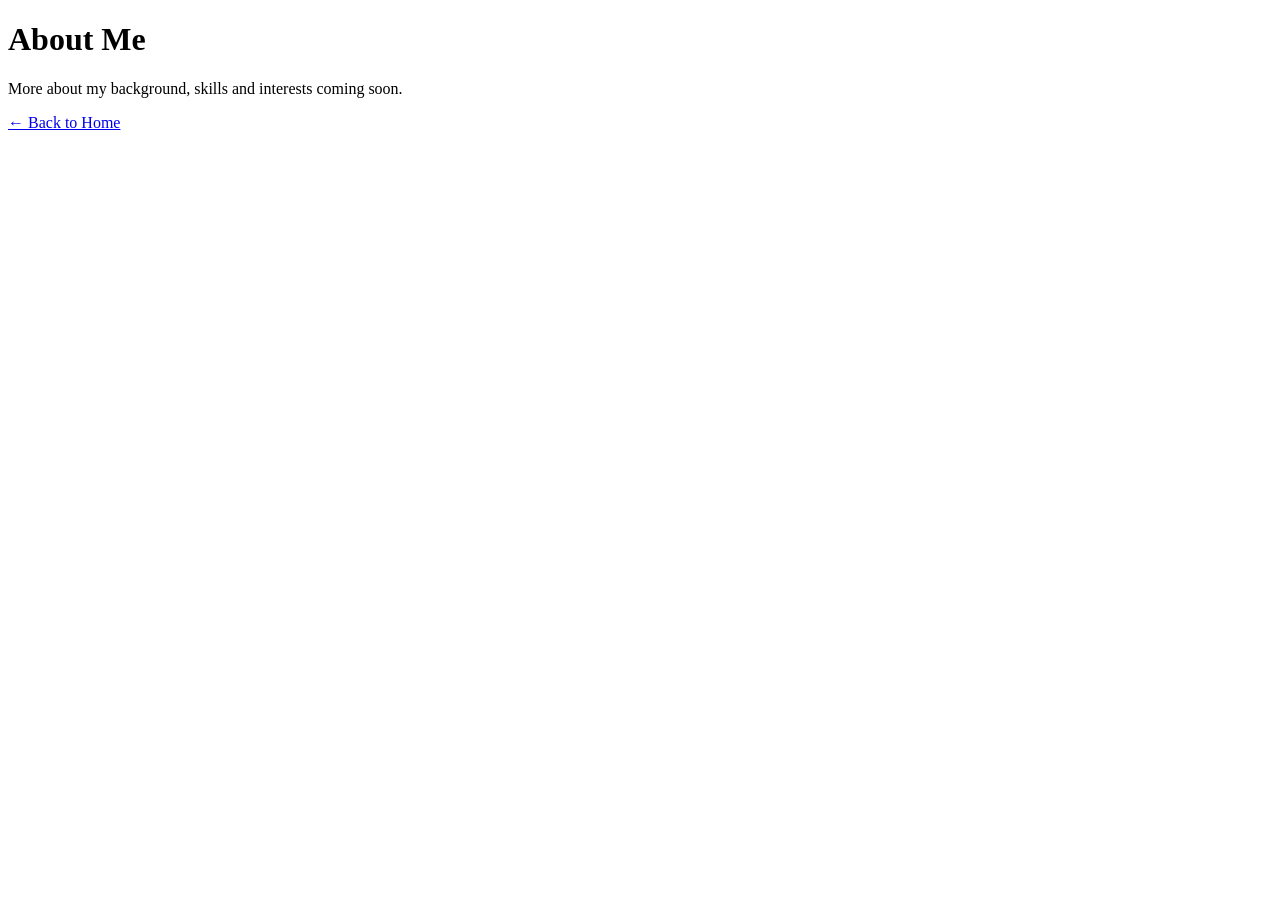
==== about.html @ 4d81400d "Create about.html with initial content Add basic structure and content for the About Me page." ====
<!DOCTYPE html>
<html lang="en">
<head>
  <meta charset="UTF-8">
  <meta name="viewport" content="width=device-width, initial-scale=1.0">
  <title>About Me | Matthew Duke</title>
</head>
<body>

  <h1>About Me</h1>
  <p>More about my background, skills and interests coming soon.</p>

  <a href="index.html">← Back to Home</a>

</body>
</html>
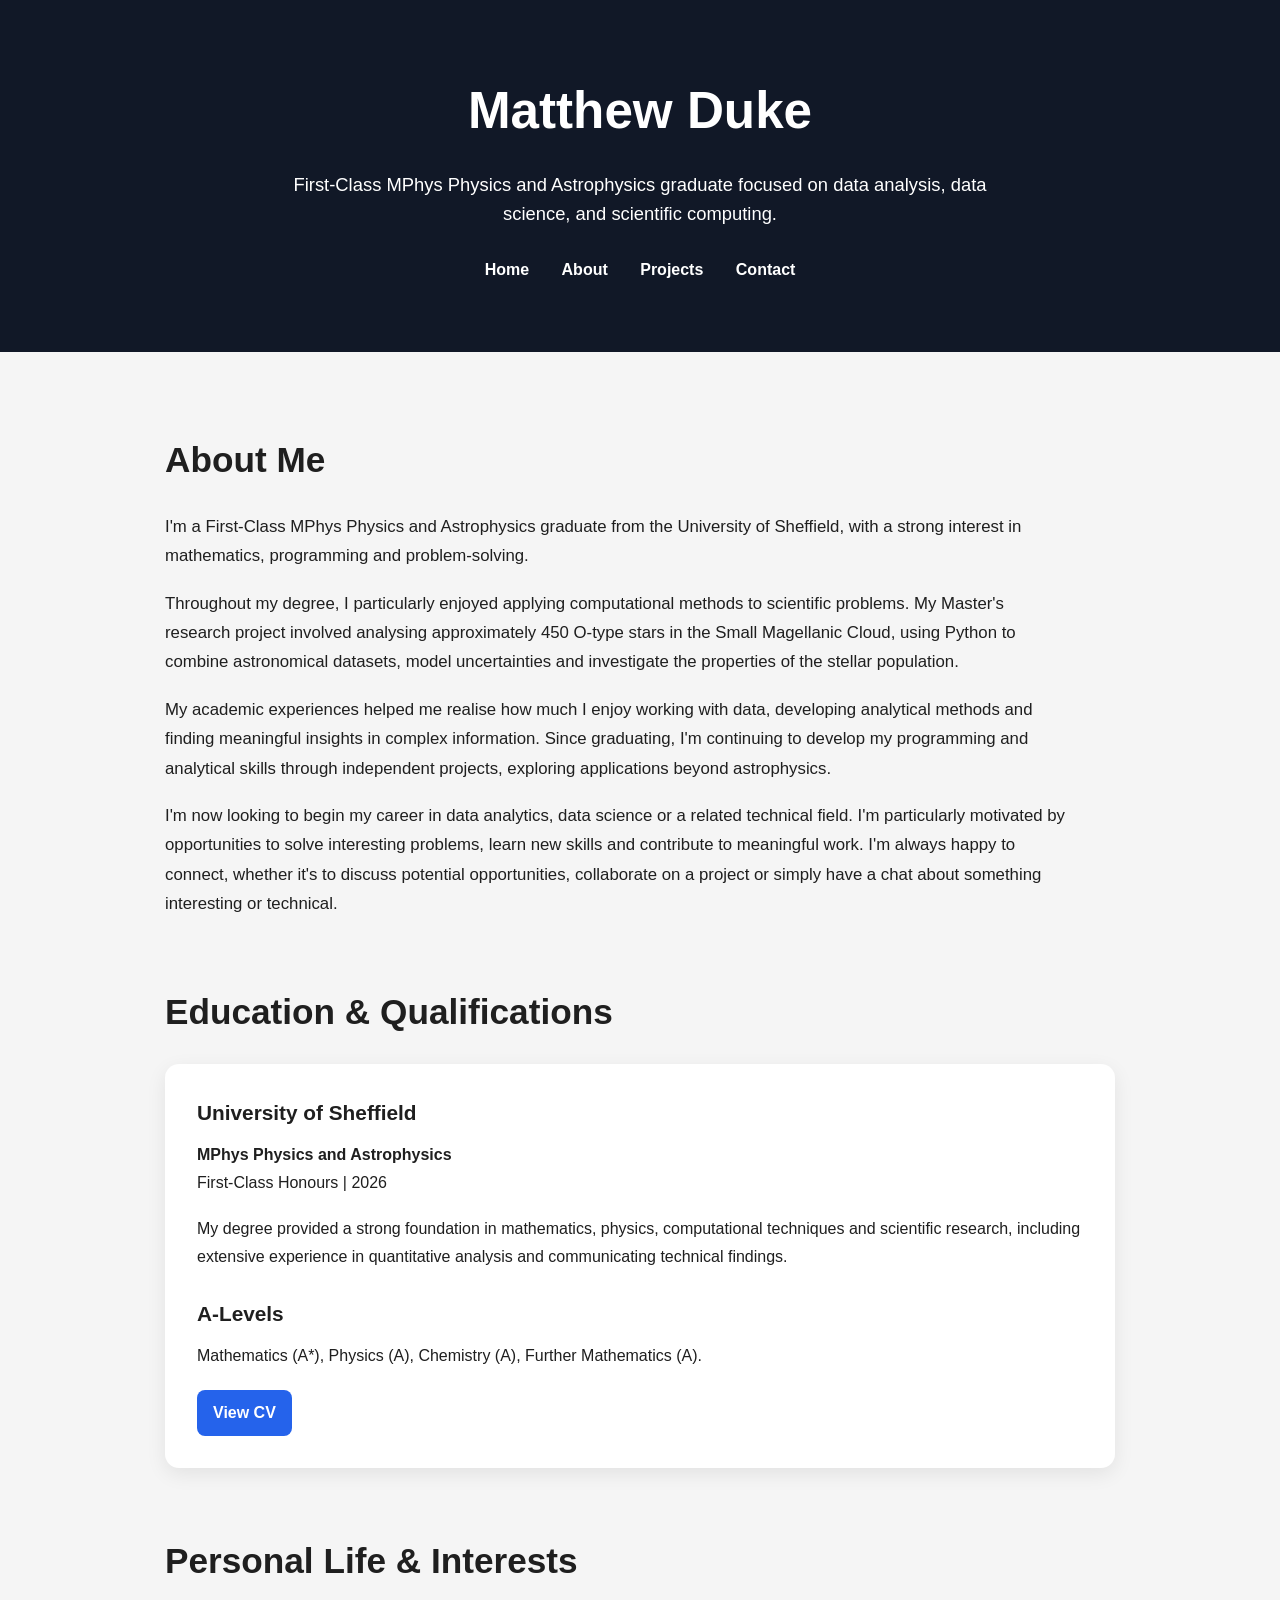
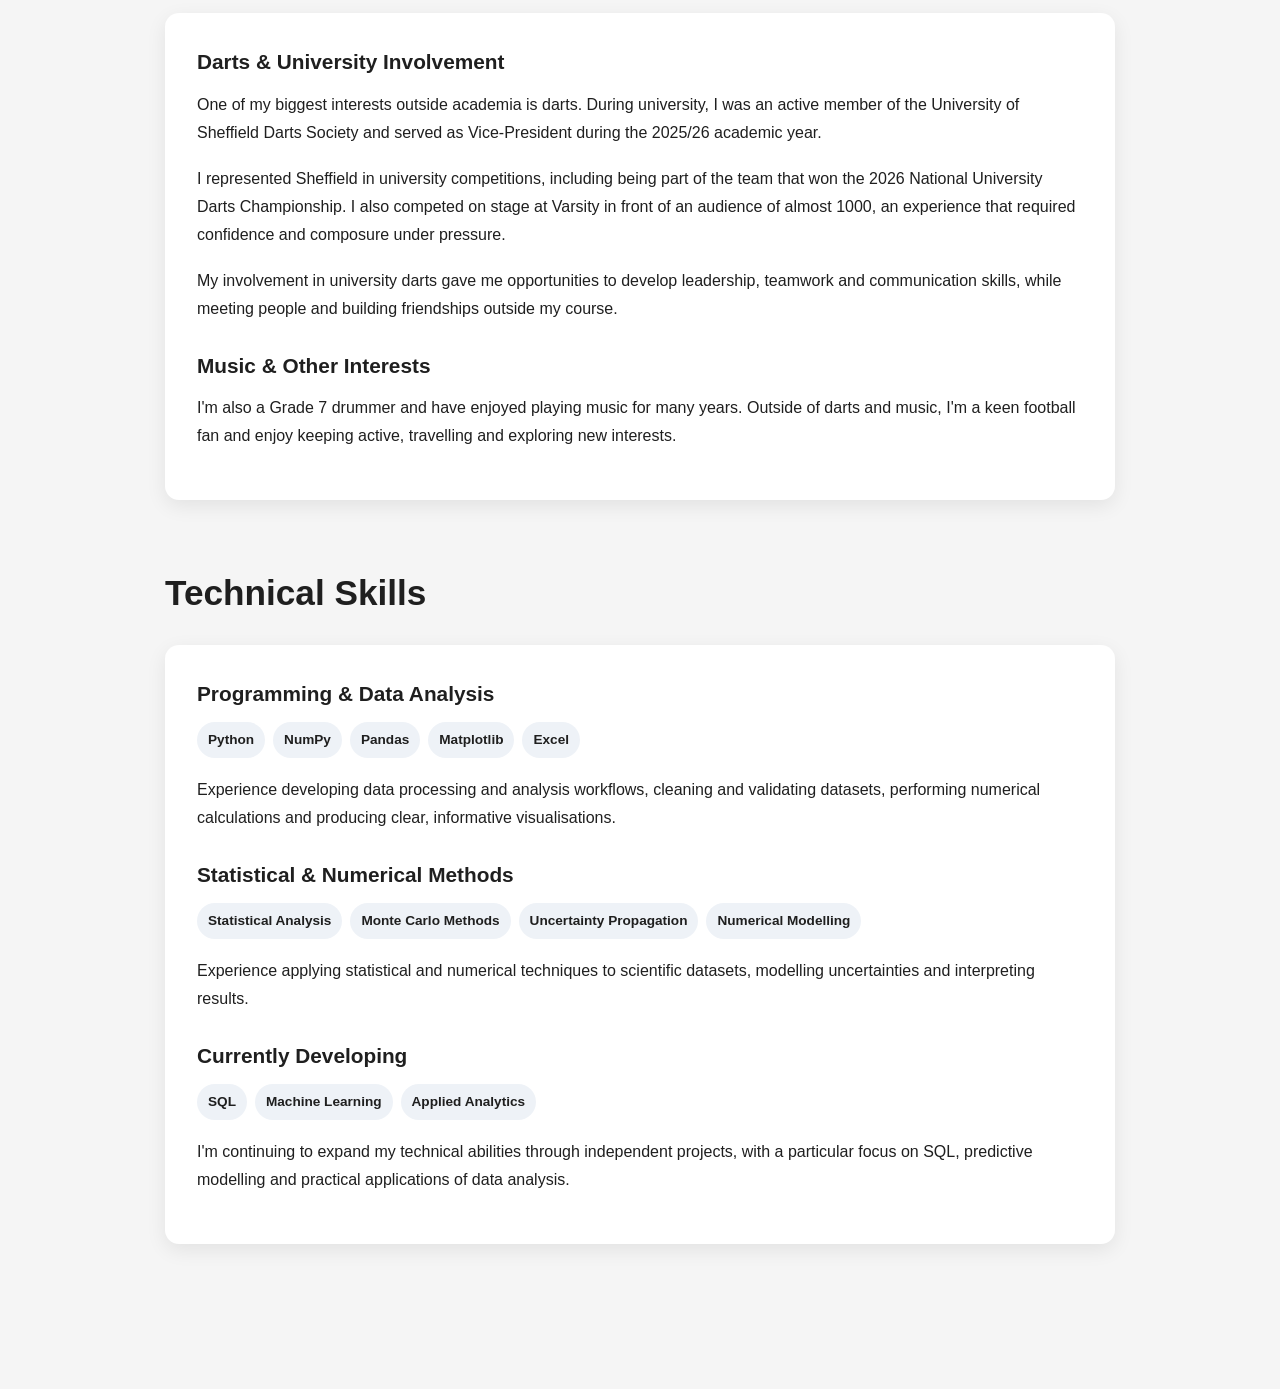
==== commit 5493d011: "Update about.html" ====
--- a/about.html
+++ b/about.html
@@ -1,16 +1,227 @@
+
 <!DOCTYPE html>
 <html lang="en">
+
 <head>
   <meta charset="UTF-8">
   <meta name="viewport" content="width=device-width, initial-scale=1.0">
+
   <title>About Me | Matthew Duke</title>
+
+  <link rel="stylesheet" href="style.css">
 </head>
+
 <body>
 
-  <h1>About Me</h1>
-  <p>More about my background, skills and interests coming soon.</p>
-
-  <a href="index.html">← Back to Home</a>
+  <header>
+    <h1>Matthew Duke</h1>
+
+    <p>
+      First-Class MPhys Physics and Astrophysics graduate focused on
+      data analysis, data science, and scientific computing.
+    </p>
+
+    <nav>
+      <a href="index.html">Home</a>
+      <a href="about.html" aria-current="page">About</a>
+      <a href="index.html#projects">Projects</a>
+      <a href="index.html#contact">Contact</a>
+    </nav>
+  </header>
+
+
+  <main class="about-page">
+
+    <!-- ABOUT ME -->
+    <section id="about-me">
+
+      <h2>About Me</h2>
+
+      <p>
+        I'm a First-Class MPhys Physics and Astrophysics graduate
+        from the University of Sheffield, with a strong interest
+        in mathematics, programming and problem-solving.
+      </p>
+
+      <p>
+        Throughout my degree, I particularly enjoyed applying
+        computational methods to scientific problems. My Master's
+        research project involved analysing approximately 450
+        O-type stars in the Small Magellanic Cloud, using Python
+        to combine astronomical datasets, model uncertainties
+        and investigate the properties of the stellar population.
+      </p>
+
+      <p>
+        My academic experiences helped me realise how much I enjoy
+        working with data, developing analytical methods and
+        finding meaningful insights in complex information.
+        Since graduating, I'm continuing to develop my
+        programming and analytical skills through independent
+        projects, exploring applications beyond astrophysics.
+      </p>
+
+      <p>
+        I'm now looking to begin my career in data analytics, data science or a related technical field. I'm particularly motivated by opportunities to solve interesting problems, learn new skills and contribute to meaningful work.
+
+      I'm always happy to connect, whether it's to discuss potential opportunities, collaborate on a project or simply have a chat about something interesting or technical.
+      </p>
+
+    </section>
+
+
+    <!-- EDUCATION -->
+    <section id="education">
+
+      <h2>Education & Qualifications</h2>
+
+      <div class="about-card">
+
+        <h3>University of Sheffield</h3>
+
+        <p>
+          <strong>MPhys Physics and Astrophysics</strong><br>
+          First-Class Honours | 2026
+        </p>
+
+        <p>
+          My degree provided a strong foundation in mathematics,
+          physics, computational techniques and scientific research,
+          including extensive experience in quantitative analysis
+          and communicating technical findings.
+        </p>
+
+        <h3>A-Levels</h3>
+
+        <p>
+          Mathematics (A*), Physics (A), Chemistry (A),
+          Further Mathematics (A).
+        </p>
+
+        <div class="output-links">
+
+          <a href="files/Matthew_Duke_Data_Analysis_CV.pdf"
+             target="_blank"
+             rel="noopener noreferrer"
+             class="output-button">
+            View CV
+          </a>
+
+          <!-- Add HEAR PDF link here once uploaded -->
+
+        </div>
+
+      </div>
+
+    </section>
+
+
+    <!-- PERSONAL LIFE -->
+    <section id="personal">
+
+      <h2>Personal Life & Interests</h2>
+
+      <div class="about-card">
+
+        <h3>Darts & University Involvement</h3>
+
+        <p>
+          One of my biggest interests outside academia is
+          darts. During university, I was an active
+          member of the University of Sheffield Darts Society
+          and served as Vice-President during the 2025/26
+          academic year.
+        </p>
+
+        <p>
+          I represented Sheffield in university competitions,
+          including being part of the team that won the
+          2026 National University Darts Championship.
+          I also competed on stage at Varsity in front of
+          an audience of almost 1000, an experience that required
+          confidence and composure under pressure.
+        </p>
+
+        <p>
+          My involvement in university darts gave me
+          opportunities to develop leadership, teamwork
+          and communication skills, while meeting people
+          and building friendships outside my course.
+        </p>
+
+        <h3>Music & Other Interests</h3>
+
+        <p>
+          I'm also a Grade 7 drummer and have enjoyed playing
+          music for many years. Outside of darts and music,
+          I'm a keen football fan and enjoy keeping active,
+          travelling and exploring new interests.
+        </p>
+
+      </div>
+
+    </section>
+
+
+    <!-- TECHNICAL SKILLS -->
+    <section id="technical-skills">
+
+      <h2>Technical Skills</h2>
+
+      <div class="about-card">
+
+        <h3>Programming & Data Analysis</h3>
+
+        <div class="project-tags">
+          <span>Python</span>
+          <span>NumPy</span>
+          <span>Pandas</span>
+          <span>Matplotlib</span>
+          <span>Excel</span>
+        </div>
+
+        <p>
+          Experience developing data processing and analysis
+          workflows, cleaning and validating datasets,
+          performing numerical calculations and producing
+          clear, informative visualisations.
+        </p>
+
+        <h3>Statistical & Numerical Methods</h3>
+
+        <div class="project-tags">
+          <span>Statistical Analysis</span>
+          <span>Monte Carlo Methods</span>
+          <span>Uncertainty Propagation</span>
+          <span>Numerical Modelling</span>
+        </div>
+
+        <p>
+          Experience applying statistical and numerical
+          techniques to scientific datasets, modelling
+          uncertainties and interpreting results.
+        </p>
+
+        <h3>Currently Developing</h3>
+
+        <div class="project-tags">
+          <span>SQL</span>
+          <span>Machine Learning</span>
+          <span>Applied Analytics</span>
+        </div>
+
+        <p>
+          I'm continuing to expand my technical abilities
+          through independent projects, with a particular
+          focus on SQL, predictive modelling and practical
+          applications of data analysis.
+        </p>
+
+      </div>
+
+    </section>
+
+  </main>
 
 </body>
 </html>
--- a/style.css
+++ b/style.css
@@ -0,0 +1,476 @@
+body {
+  margin: 0;
+  font-family: Arial, Helvetica, sans-serif;
+  background: #f5f5f5;
+  color: #1f1f1f;
+  line-height: 1.6;
+}
+
+header {
+  background: #111827;
+  color: white;
+  text-align: center;
+  padding: 70px 20px;
+}
+
+header h1 {
+  margin: 0;
+  font-size: 3.2rem;
+}
+
+header p {
+  max-width: 760px;
+  margin: 18px auto 0;
+  font-size: 1.15rem;
+}
+
+nav {
+  margin-top: 28px;
+}
+
+nav a {
+  color: white;
+  text-decoration: none;
+  font-weight: 700;
+  margin: 0 14px;
+}
+
+nav a:hover {
+  text-decoration: underline;
+}
+
+main {
+  max-width: 1100px;
+  margin: 0 auto;
+  padding: 50px 24px 80px;
+}
+
+section {
+  margin-bottom: 70px;
+}
+
+h2 {
+  font-size: 2.2rem;
+  margin-bottom: 24px;
+}
+
+#about p {
+  font-size: 1.05rem;
+  max-width: 900px;
+}
+
+/* ABOUT SECTION LINK */
+
+.about-link {
+  display: inline-block;
+  margin-top: 12px;
+  color: #2563eb;
+  text-decoration: none;
+  font-weight: 700;
+}
+
+.about-link:hover {
+  text-decoration: underline;
+}
+
+.project-card {
+  display: grid;
+  grid-template-columns: 1.1fr 1fr;
+  gap: 40px;
+  align-items: center;
+  background: white;
+  padding: 32px;
+  border-radius: 14px;
+  box-shadow: 0 6px 20px rgba(0, 0, 0, 0.08);
+}
+
+.project-image-wrapper {
+  width: 100%;
+}
+
+.project-image {
+  width: 100%;
+  height: auto;
+  display: block;
+  border-radius: 10px;
+}
+
+.project-content {
+  min-width: 0;
+}
+
+.project-content h3 {
+  margin: 0 0 18px;
+  font-size: 1.7rem;
+  line-height: 1.25;
+}
+
+.project-content p {
+  margin: 0 0 20px;
+}
+
+.project-tags {
+  display: flex;
+  flex-wrap: wrap;
+  gap: 8px;
+  margin-bottom: 24px;
+}
+
+.project-tags span {
+  background: #eef2f7;
+  padding: 7px 11px;
+  border-radius: 999px;
+  font-size: 0.85rem;
+  font-weight: 700;
+}
+
+.project-link {
+  display: inline-block;
+  color: #2563eb;
+  text-decoration: none;
+  font-weight: 700;
+}
+
+.project-link:hover {
+  text-decoration: underline;
+}
+
+#contact {
+  padding-bottom: 20px;
+}
+
+@media (max-width: 800px) {
+  header {
+    padding: 50px 20px;
+  }
+
+  header h1 {
+    font-size: 2.4rem;
+  }
+
+  nav a {
+    display: inline-block;
+    margin: 8px 10px;
+  }
+
+  main {
+    padding: 35px 18px 60px;
+  }
+
+  h2 {
+    font-size: 1.8rem;
+  }
+
+  .project-card {
+    grid-template-columns: 1fr;
+    gap: 24px;
+    padding: 22px;
+  }
+
+  .project-content h3 {
+    font-size: 1.4rem;
+  }
+}
+
+.contact-links {
+  display: flex;
+  gap: 12px;
+  flex-wrap: wrap;
+  margin-top: 20px;
+}
+
+.contact-button {
+  display: inline-block;
+  padding: 10px 16px;
+  border-radius: 8px;
+  background: #2563eb;
+  color: white;
+  text-decoration: none;
+  font-weight: 700;
+}
+
+.contact-button.secondary {
+  background: #e8edf4;
+  color: #1f1f1f;
+}
+
+.contact-button:hover {
+  opacity: 0.9;
+}
+
+/* ---------- PROJECT PAGE ---------- */
+
+.project-header {
+  padding: 60px 20px;
+}
+
+.project-hero {
+  max-width: 850px;
+  margin: 0 auto;
+  text-align: center;
+}
+
+.project-hero h1 {
+  font-size: 2.8rem;
+  line-height: 1.15;
+  margin: 10px 0 18px;
+}
+
+.project-eyebrow {
+  text-transform: uppercase;
+  letter-spacing: 0.12em;
+  font-size: 0.8rem;
+  font-weight: 700;
+  opacity: 0.7;
+}
+
+.project-subtitle {
+  max-width: 720px;
+  margin: 0 auto;
+  font-size: 1.1rem;
+}
+
+.hero-tags {
+  justify-content: center;
+  margin: 24px 0 26px;
+}
+
+.hero-tags span {
+  background: rgba(255, 255, 255, 0.12);
+  color: white;
+}
+
+.project-header nav {
+  margin-top: 22px;
+}
+
+
+.project-page {
+  max-width: 1050px;
+  margin: 0 auto;
+  padding: 50px 24px 80px;
+}
+
+
+/* OVERVIEW */
+
+.project-intro-grid {
+  display: grid;
+  grid-template-columns: 1.4fr 0.8fr;
+  gap: 40px;
+  align-items: start;
+}
+
+.project-summary-card {
+  background: white;
+  padding: 24px;
+  border-radius: 12px;
+  box-shadow: 0 4px 14px rgba(0, 0, 0, 0.07);
+}
+
+.project-summary-card h3 {
+  margin-top: 0;
+}
+
+
+/* ANALYSIS PIPELINE */
+
+.pipeline-grid {
+  display: grid;
+  grid-template-columns: repeat(3, 1fr);
+  gap: 18px;
+}
+
+.pipeline-step {
+  background: white;
+  padding: 22px;
+  border-radius: 12px;
+  box-shadow: 0 4px 14px rgba(0, 0, 0, 0.06);
+}
+
+.pipeline-step span {
+  display: block;
+  font-size: 0.8rem;
+  font-weight: 700;
+  color: #2563eb;
+  margin-bottom: 8px;
+}
+
+.pipeline-step h3 {
+  margin: 0 0 10px;
+  font-size: 1.15rem;
+}
+
+.pipeline-step p {
+  margin: 0;
+  font-size: 0.95rem;
+}
+
+
+/* RESULTS */
+
+.results-grid {
+  display: grid;
+  grid-template-columns: repeat(2, 1fr);
+  gap: 18px;
+}
+
+.result-card {
+  background: white;
+  padding: 24px;
+  border-radius: 12px;
+  box-shadow: 0 4px 14px rgba(0, 0, 0, 0.06);
+}
+
+.result-card h3 {
+  margin: 0 0 10px;
+  font-size: 1.6rem;
+}
+
+.result-card p {
+  margin: 0;
+}
+
+
+/* VISUALISATIONS */
+
+.project-gallery {
+  display: grid;
+  grid-template-columns: repeat(2, minmax(0, 1fr));
+  gap: 24px;
+  margin-top: 26px;
+}
+
+.project-gallery figure {
+  margin: 0;
+  background: white;
+  padding: 14px;
+  border-radius: 12px;
+  box-shadow: 0 4px 14px rgba(0, 0, 0, 0.06);
+  overflow: hidden;
+}
+
+.project-gallery img {
+  width: 100%;
+  max-height: 360px;
+  object-fit: contain;
+  display: block;
+  margin: 0 auto;
+}
+
+.project-gallery figcaption {
+  margin-top: 12px;
+  font-size: 0.88rem;
+  line-height: 1.45;
+  color: #555;
+}
+
+.gallery-feature {
+  grid-column: 1 / -1;
+}
+
+.gallery-feature img {
+  max-height: 500px;
+}
+
+/* OUTPUT BUTTONS */
+
+.output-links {
+  display: flex;
+  gap: 12px;
+  flex-wrap: wrap;
+  margin-top: 20px;
+}
+
+.output-button {
+  display: inline-block;
+  padding: 10px 16px;
+  border-radius: 8px;
+  background: #2563eb;
+  color: white;
+  text-decoration: none;
+  font-weight: 700;
+}
+
+.output-button.secondary {
+  background: #e8edf4;
+  color: #1f1f1f;
+}
+
+
+/* MOBILE */
+
+@media (max-width: 850px) {
+
+  .project-hero h1 {
+    font-size: 2.2rem;
+  }
+
+  .project-intro-grid,
+  .pipeline-grid,
+  .results-grid,
+  .project-gallery {
+    grid-template-columns: 1fr;
+  }
+
+  .project-gallery img {
+    max-height: none;
+  }
+}
+
+
+/* ABOUT INTRODUCTION */
+
+#about-me p {
+  font-size: 1.05rem;
+  max-width: 900px;
+  line-height: 1.75;
+  margin-bottom: 18px;
+}
+
+/* ABOUT PAGE NAVIGATION */
+
+.about-page {
+  max-width: 950px;
+  margin: 0 auto;
+  padding: 50px 24px 80px;
+}
+
+.about-page section {
+  margin-bottom: 65px;
+}
+
+.about-card {
+  background: white;
+  padding: 32px;
+  border-radius: 14px;
+  box-shadow: 0 6px 20px rgba(0, 0, 0, 0.08);
+}
+
+.about-card h3 {
+  font-size: 1.3rem;
+  margin: 26px 0 12px;
+}
+
+.about-card h3:first-child {
+  margin-top: 0;
+}
+
+.about-card p {
+  margin: 0 0 18px;
+  line-height: 1.75;
+}
+
+.about-card .project-tags {
+  margin-bottom: 18px;
+}
+
+@media (max-width: 800px) {
+  .about-page {
+    padding: 35px 18px 60px;
+  }
+
+  .about-card {
+    padding: 22px;
+  }
+}
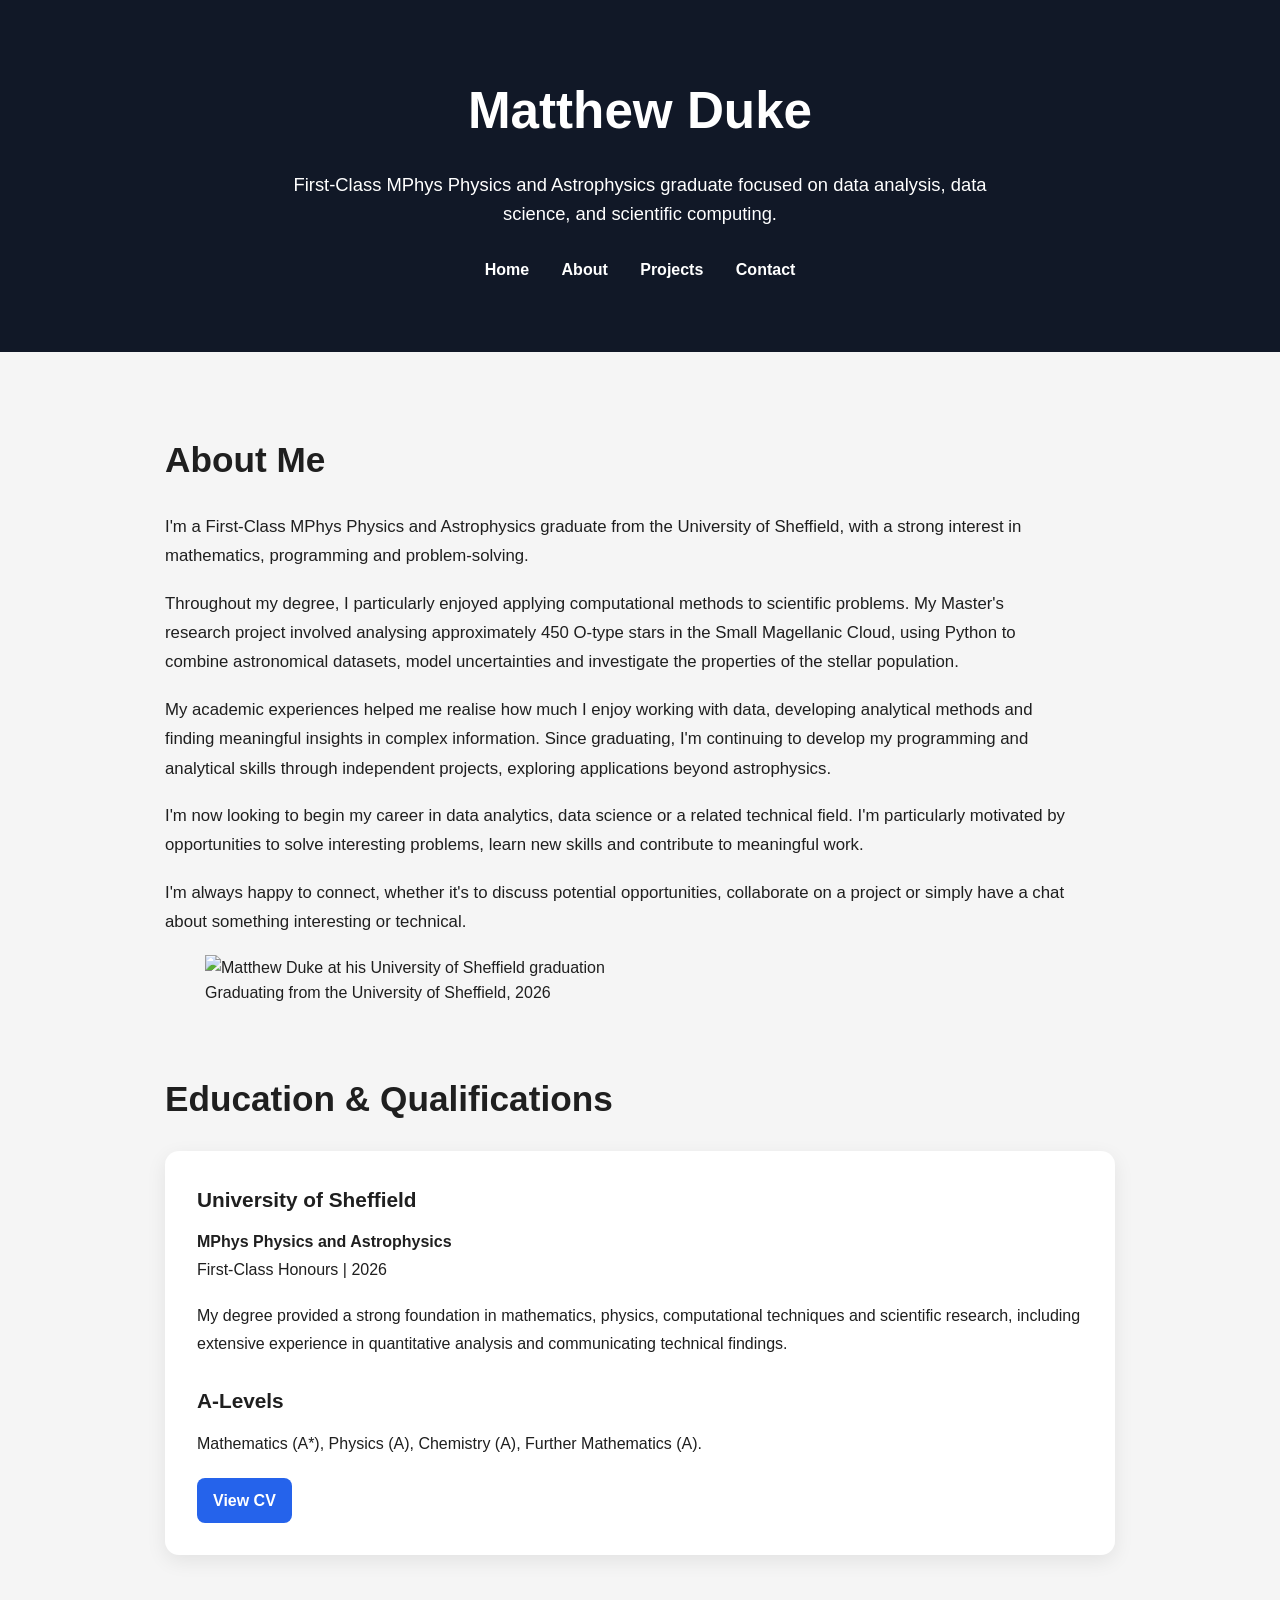
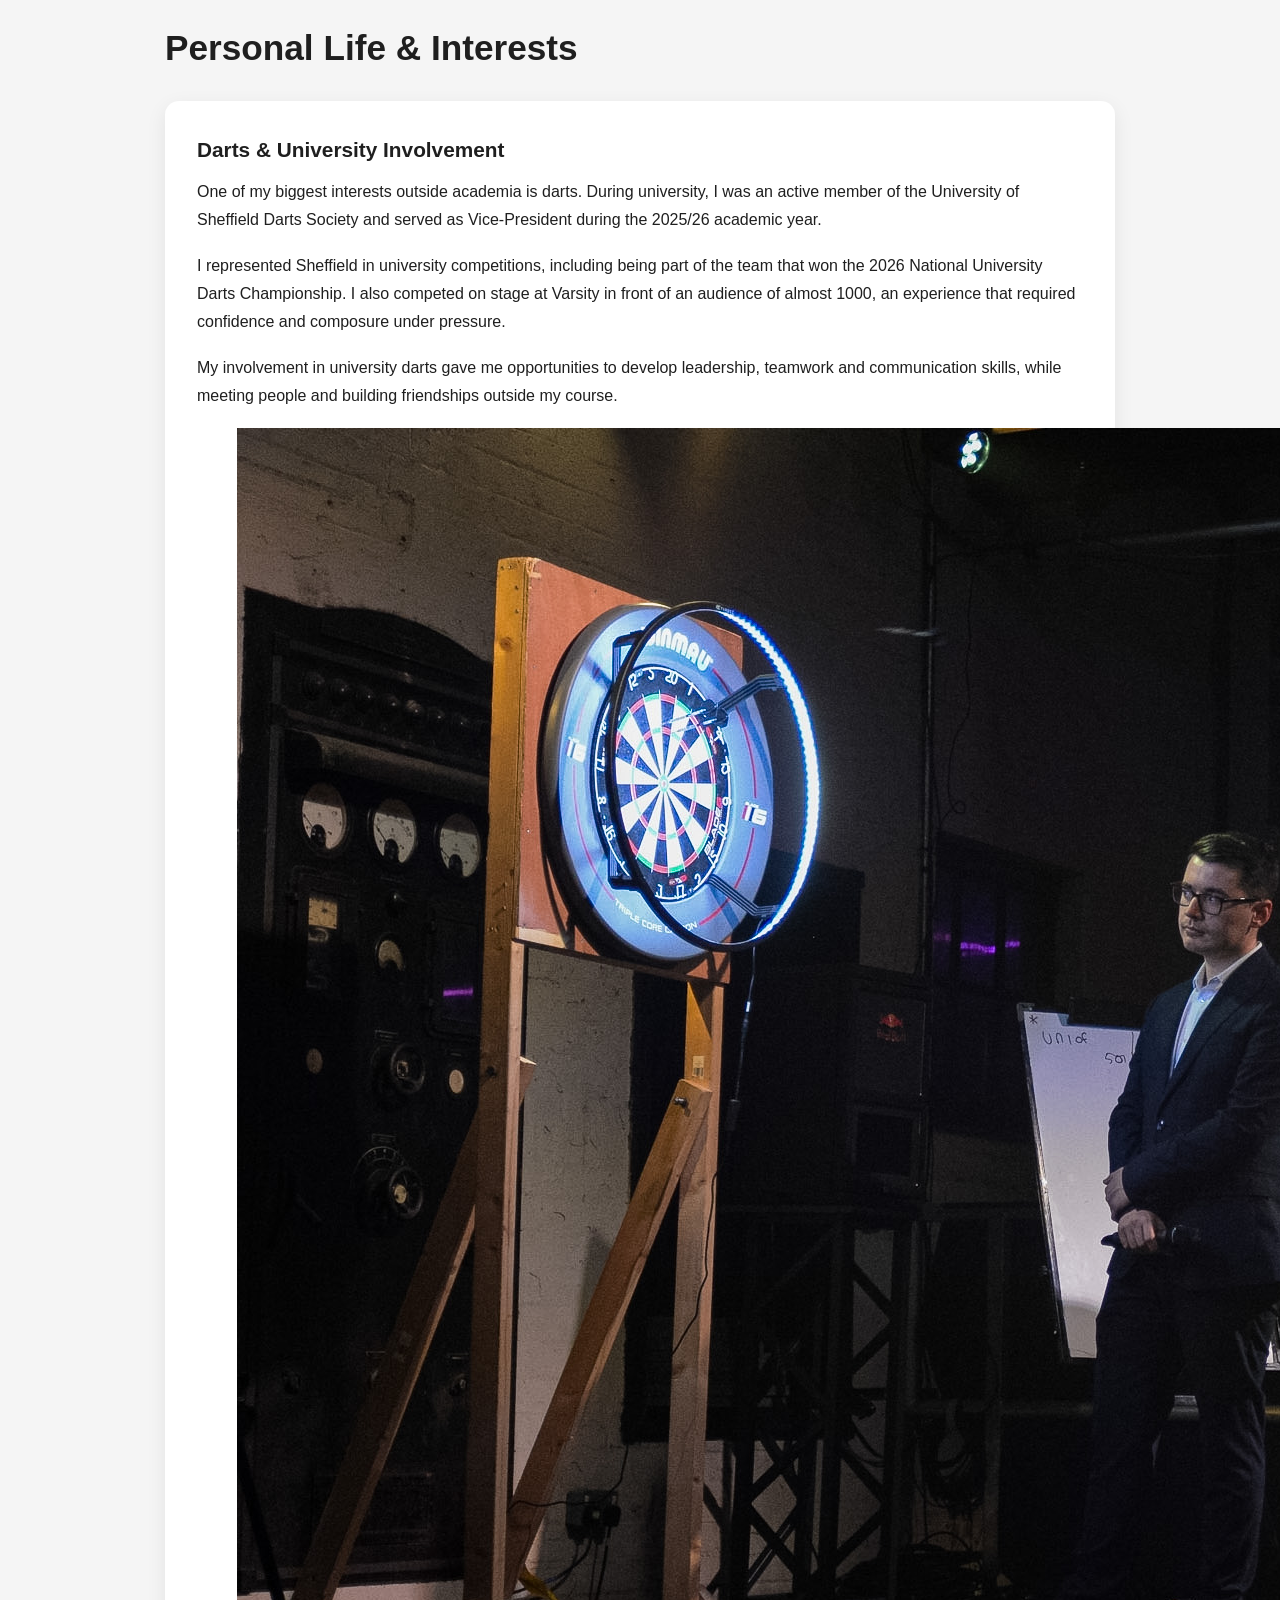
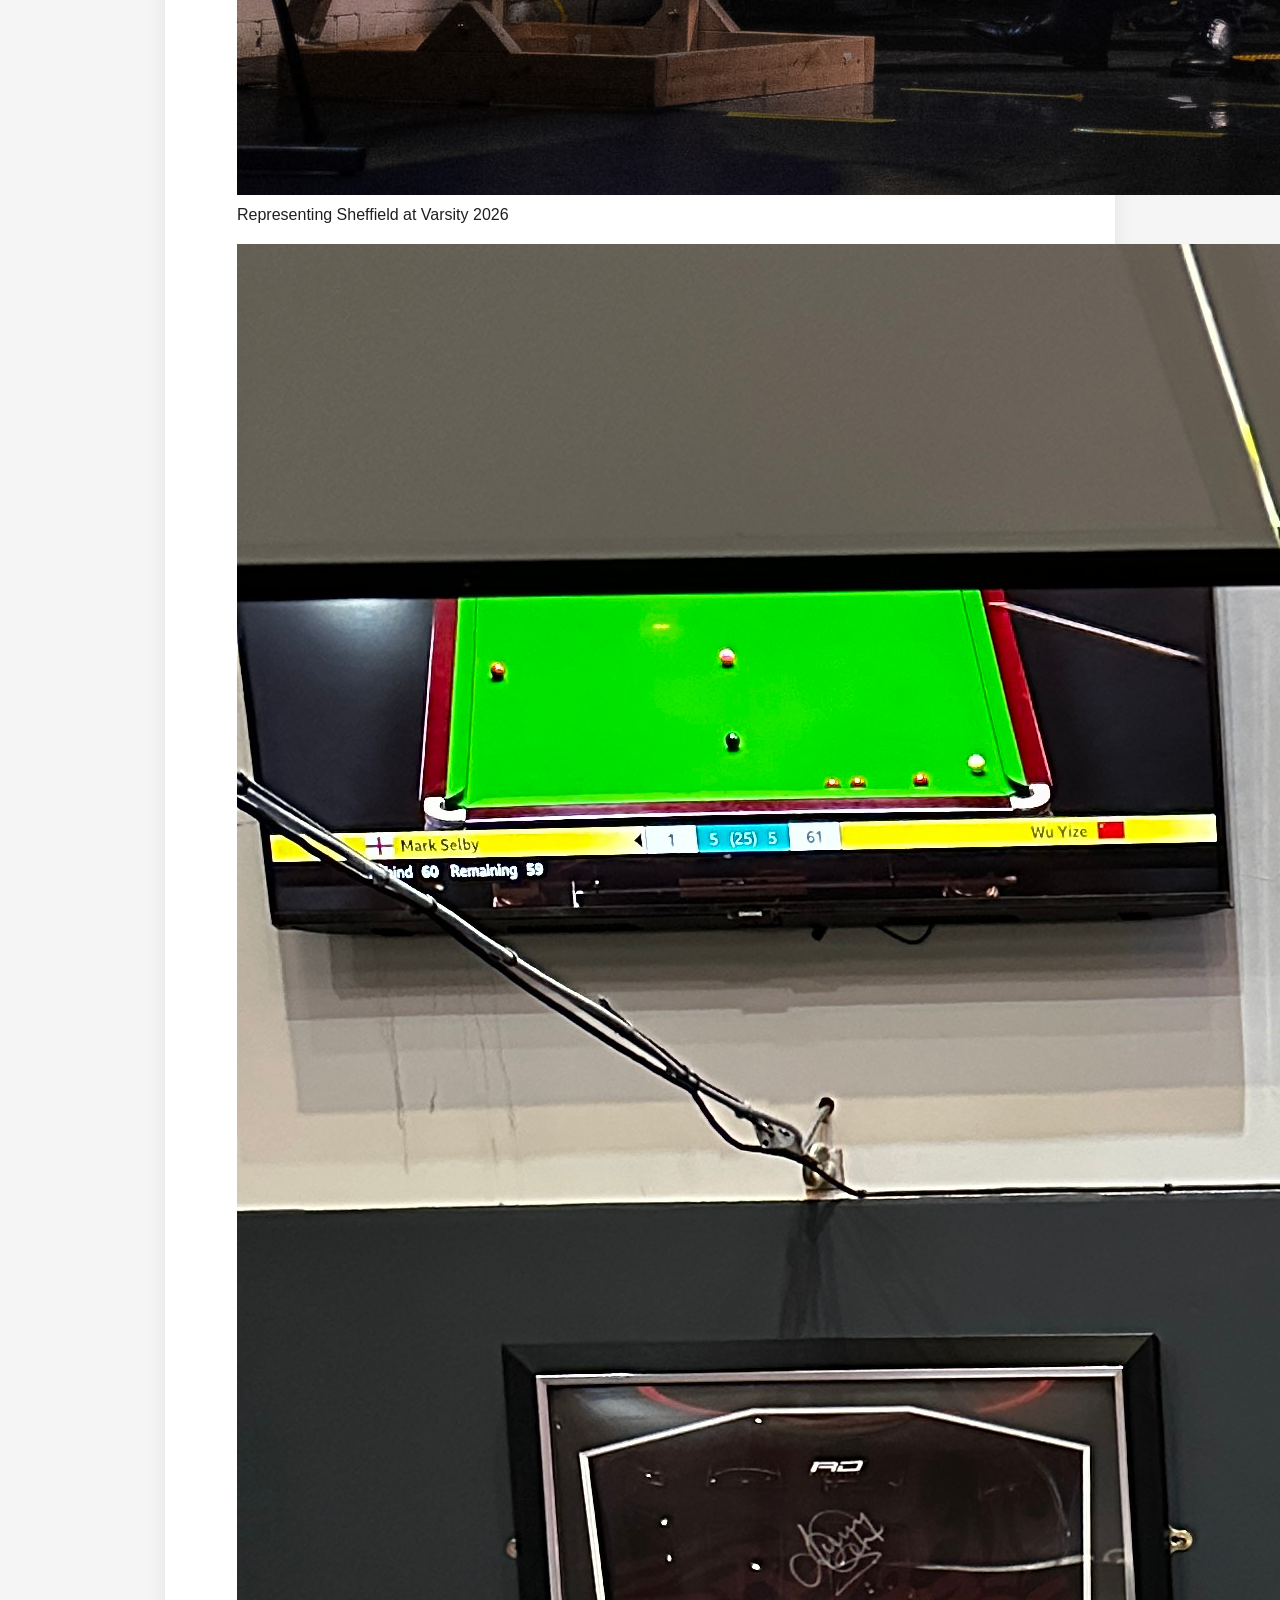
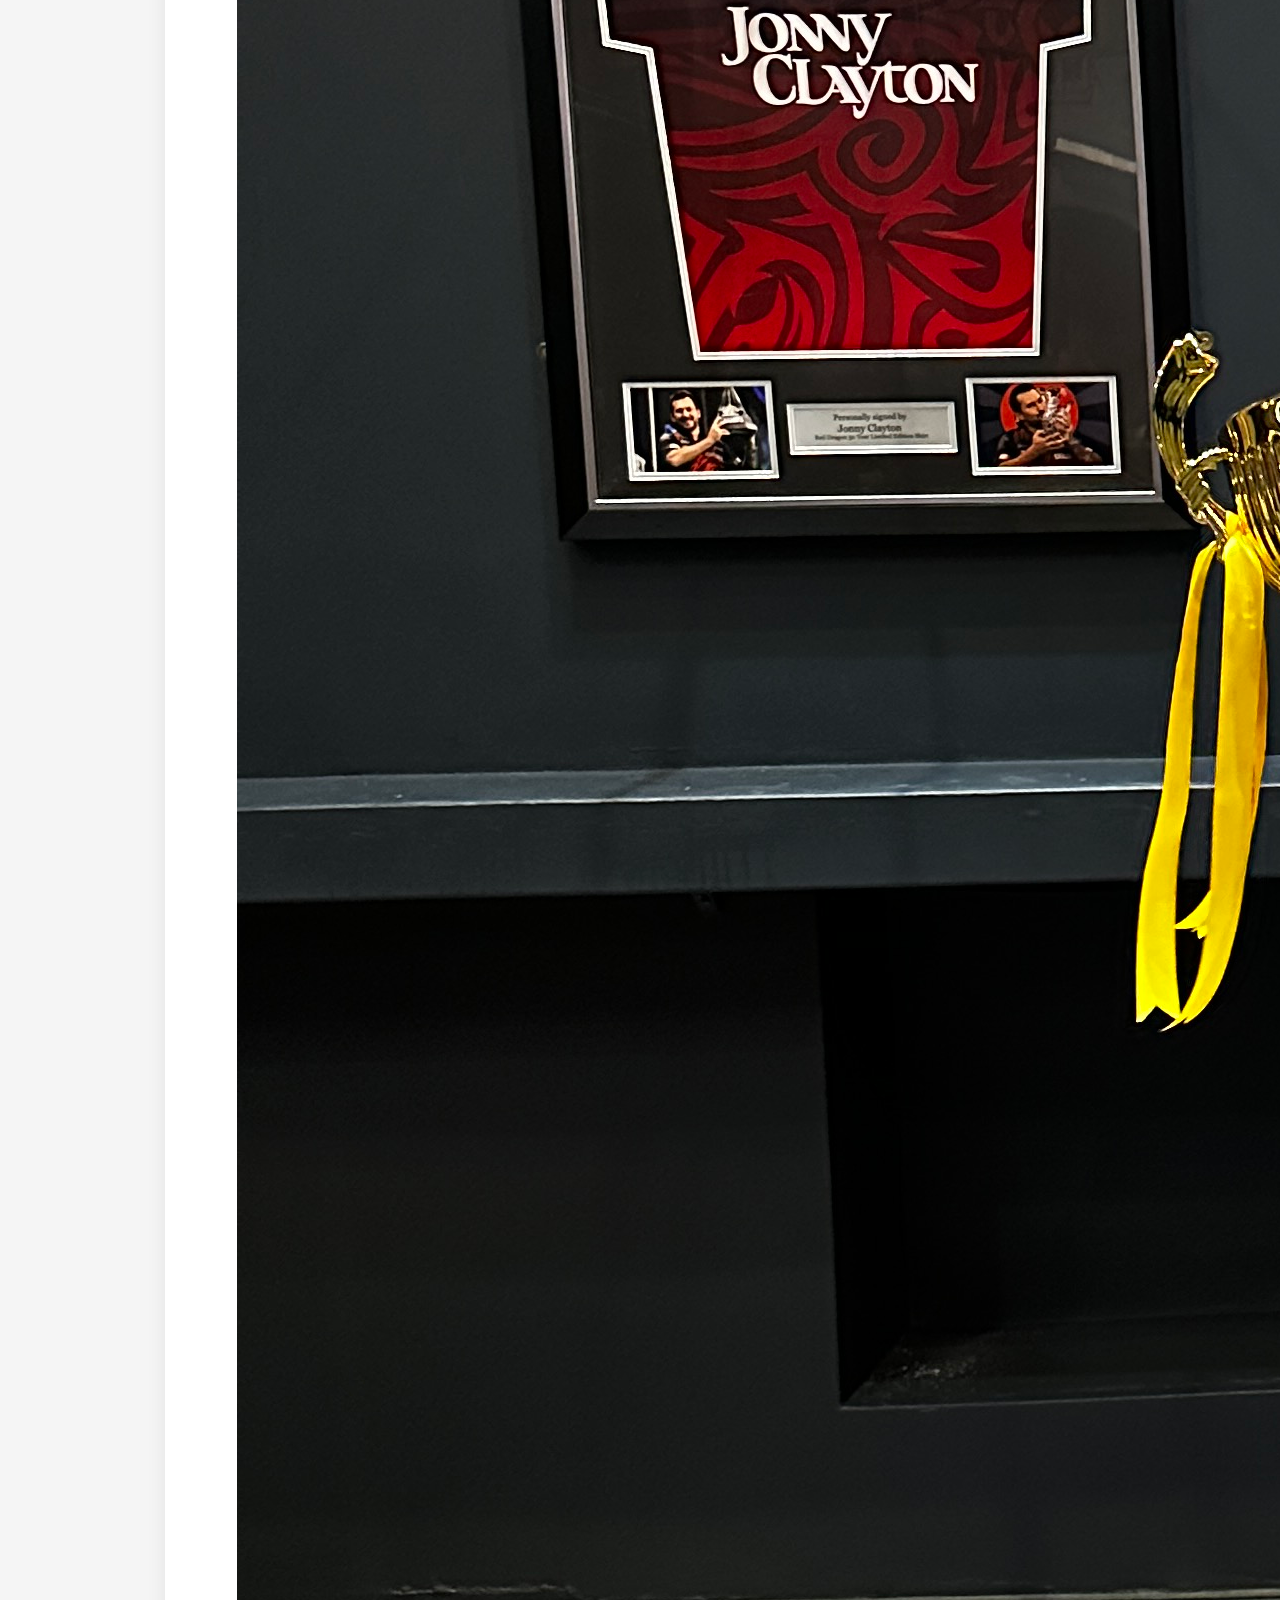
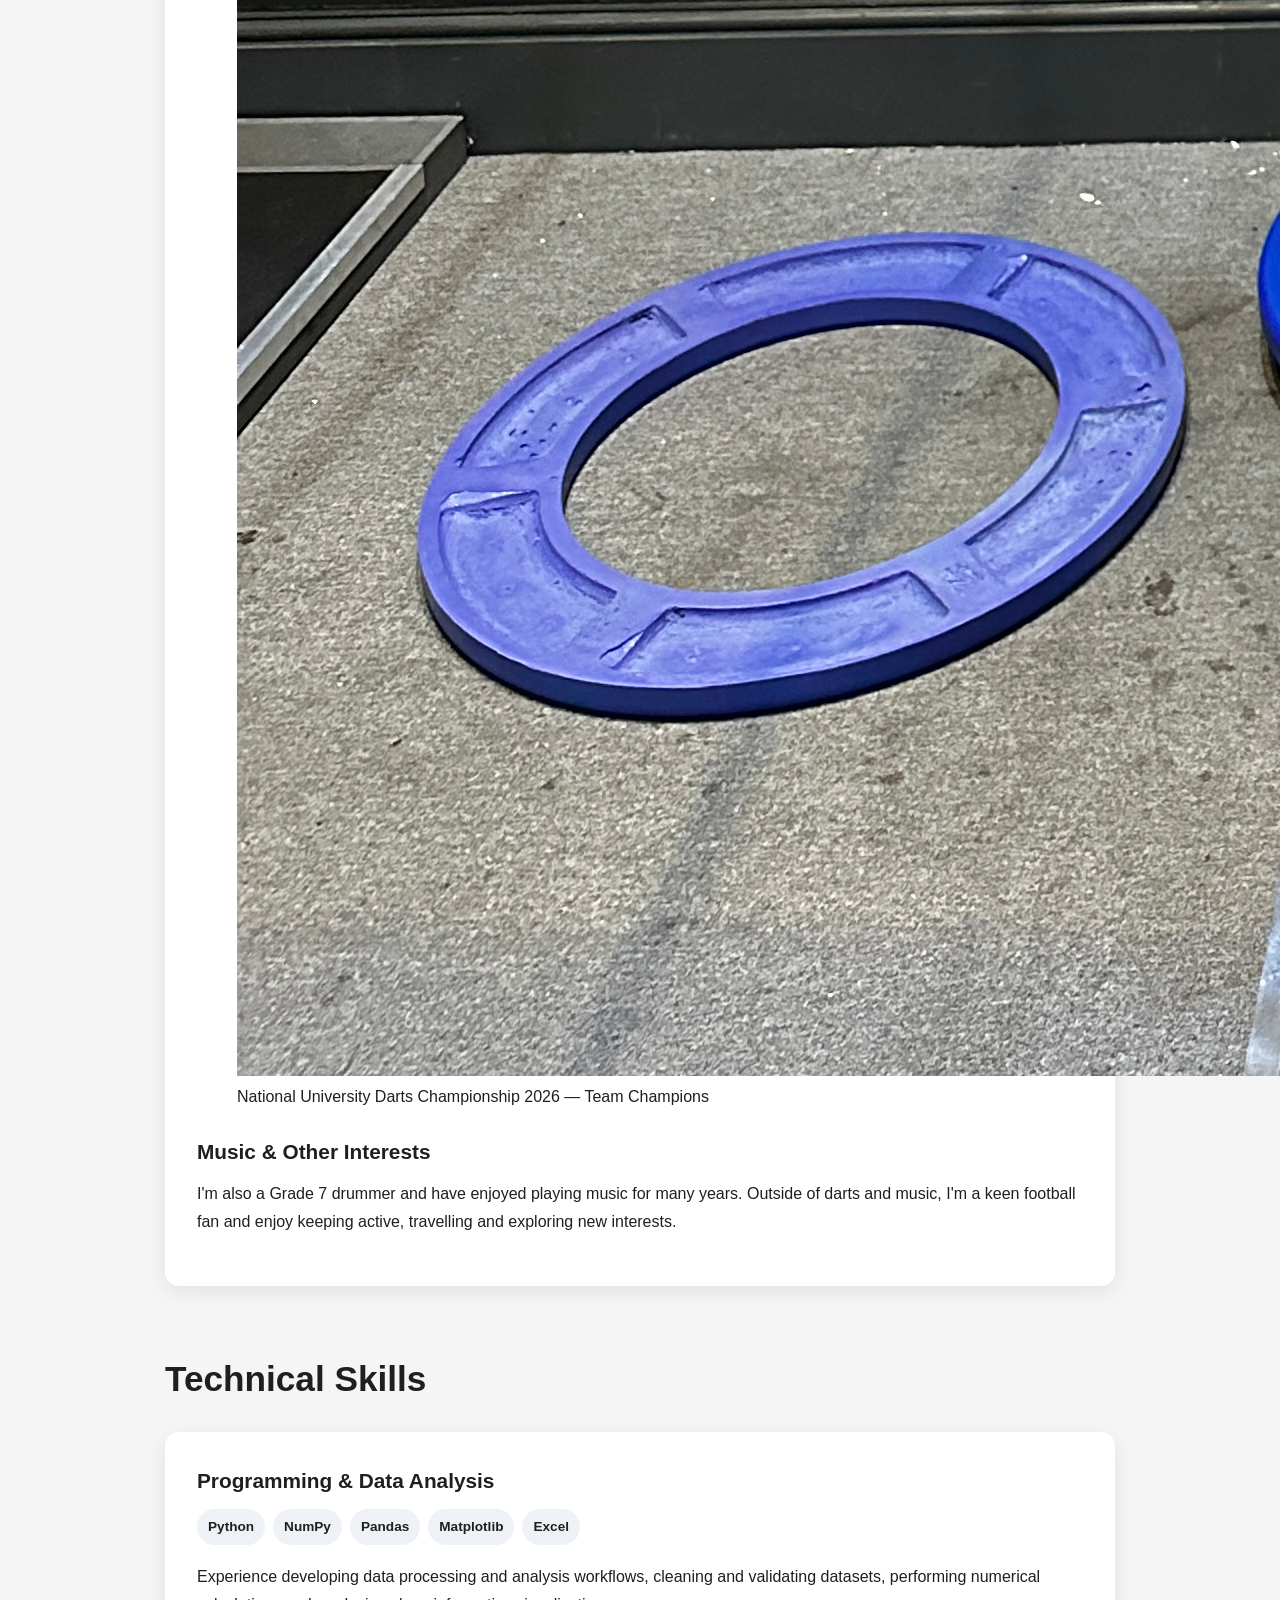
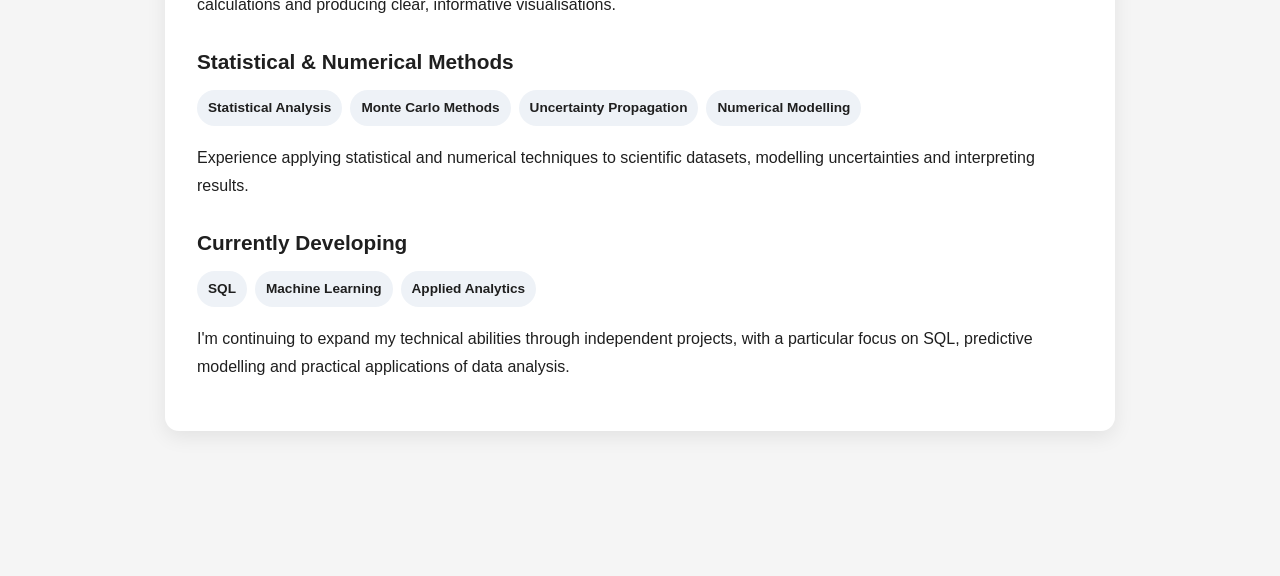
==== commit 362807c1: "Refactor About Me section with new layout and content" ====
--- a/about.html
+++ b/about.html
@@ -1,4 +1,3 @@
-
 <!DOCTYPE html>
 <html lang="en">
 
@@ -37,35 +36,66 @@
 
       <h2>About Me</h2>
 
-      <p>
-        I'm a First-Class MPhys Physics and Astrophysics graduate
-        from the University of Sheffield, with a strong interest
-        in mathematics, programming and problem-solving.
-      </p>
-
-      <p>
-        Throughout my degree, I particularly enjoyed applying
-        computational methods to scientific problems. My Master's
-        research project involved analysing approximately 450
-        O-type stars in the Small Magellanic Cloud, using Python
-        to combine astronomical datasets, model uncertainties
-        and investigate the properties of the stellar population.
-      </p>
-
-      <p>
-        My academic experiences helped me realise how much I enjoy
-        working with data, developing analytical methods and
-        finding meaningful insights in complex information.
-        Since graduating, I'm continuing to develop my
-        programming and analytical skills through independent
-        projects, exploring applications beyond astrophysics.
-      </p>
-
-      <p>
-        I'm now looking to begin my career in data analytics, data science or a related technical field. I'm particularly motivated by opportunities to solve interesting problems, learn new skills and contribute to meaningful work.
-
-      I'm always happy to connect, whether it's to discuss potential opportunities, collaborate on a project or simply have a chat about something interesting or technical.
-      </p>
+      <div class="about-intro-grid">
+
+        <div class="about-intro-text">
+
+          <p>
+            I'm a First-Class MPhys Physics and Astrophysics
+            graduate from the University of Sheffield, with
+            a strong interest in mathematics, programming
+            and problem-solving.
+          </p>
+
+          <p>
+            Throughout my degree, I particularly enjoyed
+            applying computational methods to scientific
+            problems. My Master's research project involved
+            analysing approximately 450 O-type stars in the
+            Small Magellanic Cloud, using Python to combine
+            astronomical datasets, model uncertainties and
+            investigate the properties of the stellar population.
+          </p>
+
+          <p>
+            My academic experiences helped me realise how much
+            I enjoy working with data, developing analytical
+            methods and finding meaningful insights in complex
+            information. Since graduating, I'm continuing to
+            develop my programming and analytical skills through
+            independent projects, exploring applications beyond
+            astrophysics.
+          </p>
+
+          <p>
+            I'm now looking to begin my career in data analytics,
+            data science or a related technical field. I'm
+            particularly motivated by opportunities to solve
+            interesting problems, learn new skills and contribute
+            to meaningful work.
+          </p>
+
+          <p>
+            I'm always happy to connect, whether it's to discuss
+            potential opportunities, collaborate on a project or
+            simply have a chat about something interesting
+            or technical.
+          </p>
+
+        </div>
+
+        <figure class="graduation-photo">
+          <img
+            src="images/Graduation.jpg"
+            alt="Matthew Duke at his University of Sheffield graduation"
+            loading="lazy"
+          >
+          <figcaption>
+            Graduating from the University of Sheffield, 2026
+          </figcaption>
+        </figure>
+
+      </div>
 
     </section>
 
@@ -149,6 +179,36 @@
           and building friendships outside my course.
         </p>
 
+
+        <!-- DARTS PHOTOS -->
+        <div class="personal-gallery">
+
+          <figure>
+            <img
+              src="images/Varsity.JPG"
+              alt="Matthew Duke competing on stage at Sheffield Varsity darts"
+              loading="lazy"
+            >
+            <figcaption>
+              Representing Sheffield at Varsity 2026
+            </figcaption>
+          </figure>
+
+          <figure>
+            <img
+              src="images/Nationals.JPG"
+              alt="Celebrating the National University Darts Championship team victory"
+              loading="lazy"
+            >
+            <figcaption>
+              National University Darts Championship 2026
+              — Team Champions
+            </figcaption>
+          </figure>
+
+        </div>
+
+
         <h3>Music & Other Interests</h3>
 
         <p>
--- a/style.css
+++ b/style.css
@@ -419,6 +419,7 @@
 }
 
 
+
 /* ABOUT INTRODUCTION */
 
 #about-me p {
@@ -474,3 +475,4 @@
     padding: 22px;
   }
 }
+
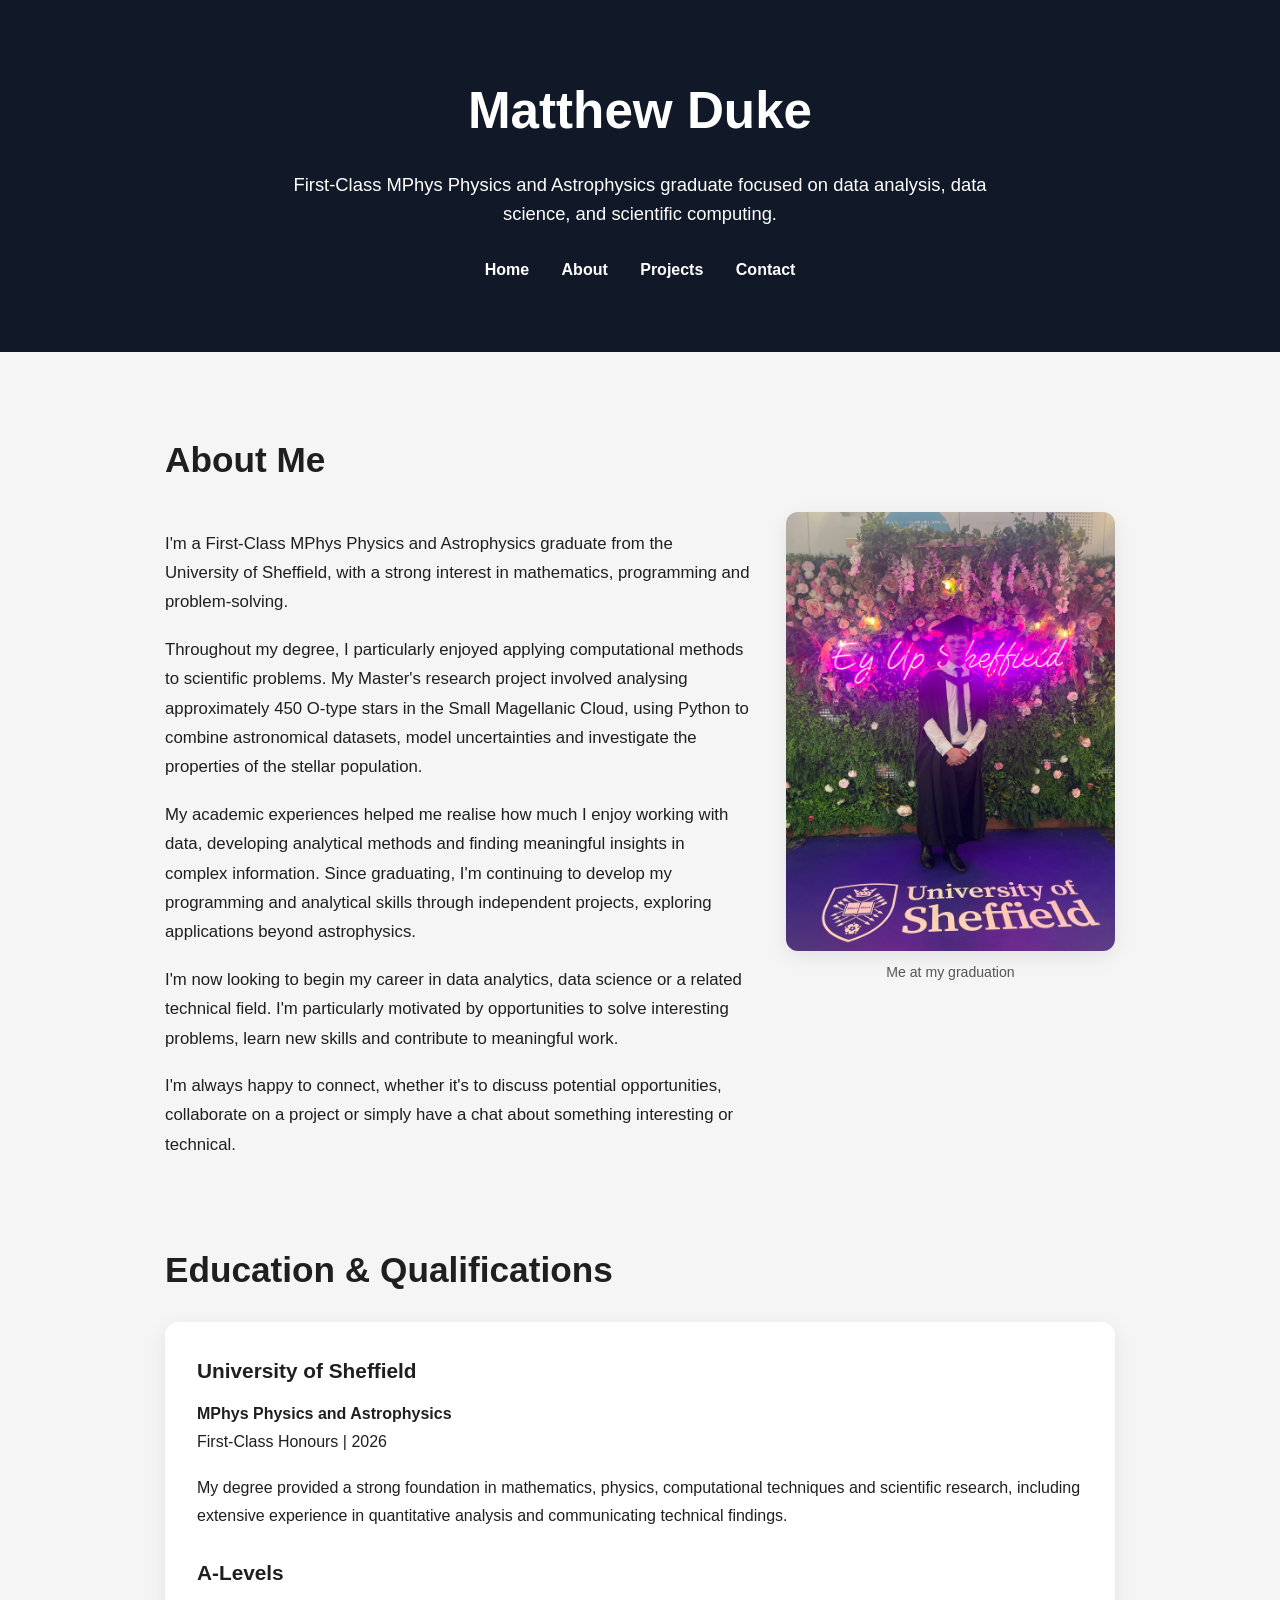
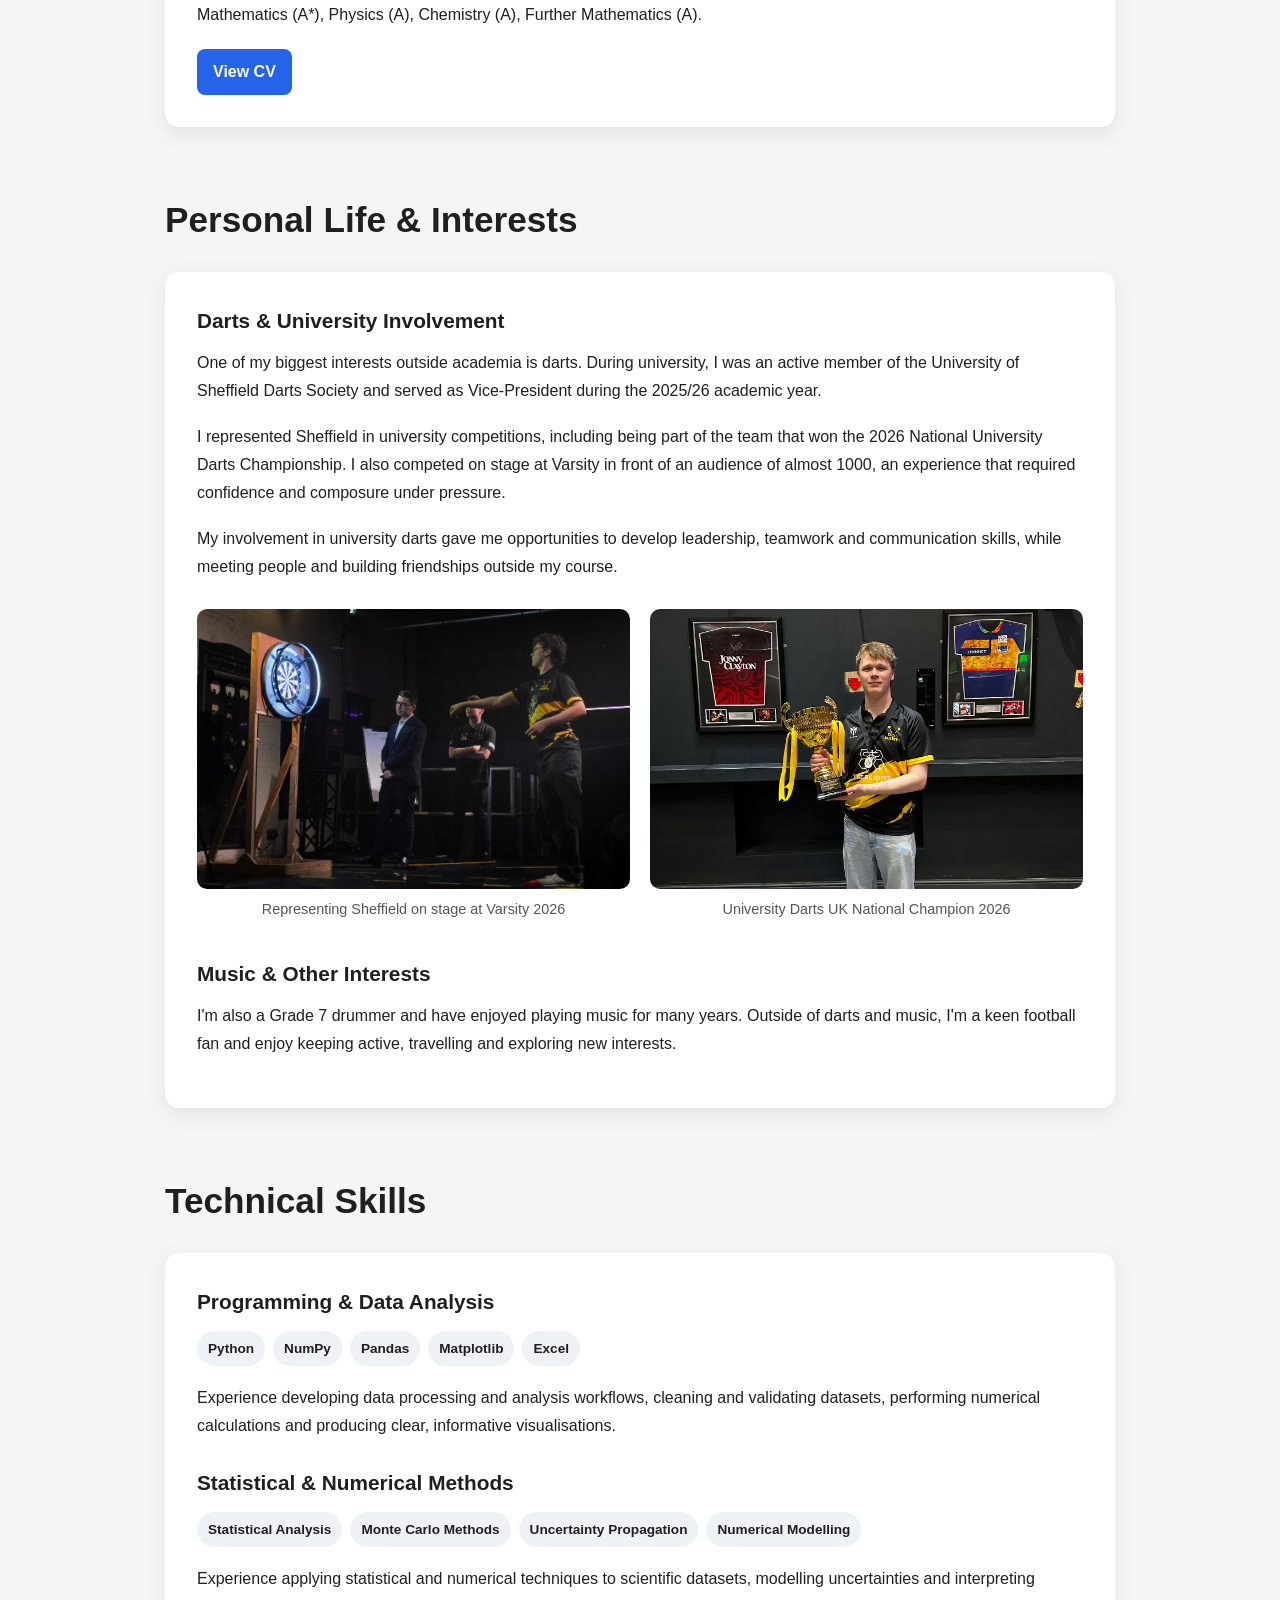
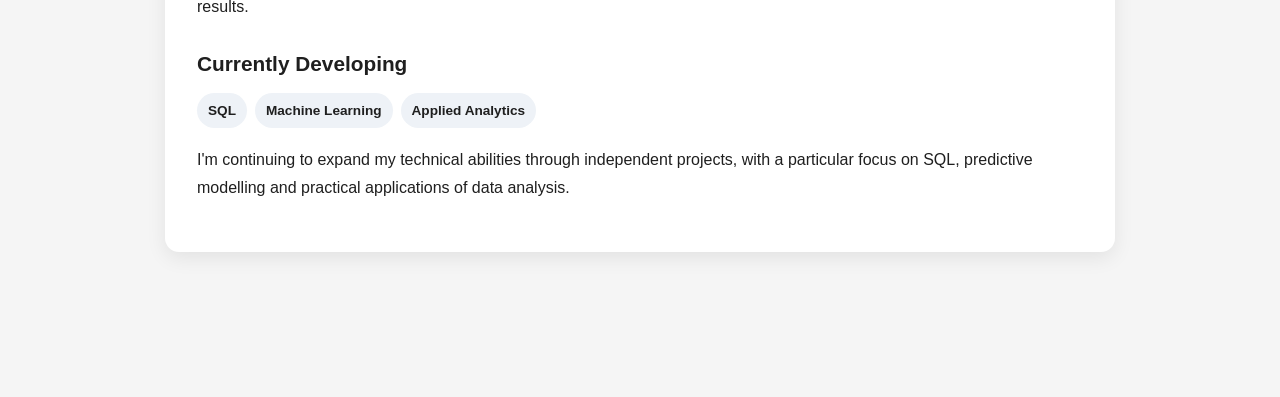
==== commit 2cae0036: "Update image sources and captions in about.html" ====
--- a/about.html
+++ b/about.html
@@ -86,12 +86,12 @@
 
         <figure class="graduation-photo">
           <img
-            src="images/Graduation.jpg"
-            alt="Matthew Duke at his University of Sheffield graduation"
+            src="images/Graduation.JPG"
+            alt="Me at my graduation"
             loading="lazy"
           >
           <figcaption>
-            Graduating from the University of Sheffield, 2026
+            Me at my graduation
           </figcaption>
         </figure>
 
@@ -190,7 +190,7 @@
               loading="lazy"
             >
             <figcaption>
-              Representing Sheffield at Varsity 2026
+              Representing Sheffield on stage at Varsity 2026
             </figcaption>
           </figure>
 
@@ -201,8 +201,7 @@
               loading="lazy"
             >
             <figcaption>
-              National University Darts Championship 2026
-              — Team Champions
+              University Darts UK National Champion 2026
             </figcaption>
           </figure>
 
--- a/style.css
+++ b/style.css
@@ -476,3 +476,92 @@
   }
 }
 
+
+/* ---------- ABOUT PAGE PHOTOS ---------- */
+
+/* INTRODUCTION WITH GRADUATION PHOTO */
+
+.about-intro-grid {
+  display: grid;
+  grid-template-columns: minmax(0, 1.6fr) minmax(0, 0.9fr);
+  gap: 36px;
+  align-items: start;
+}
+
+.about-intro-text {
+  min-width: 0;
+}
+
+.graduation-photo {
+  margin: 0;
+}
+
+.graduation-photo img {
+  display: block;
+  width: 100%;
+  height: auto;
+  border-radius: 12px;
+  box-shadow: 0 6px 20px rgba(0, 0, 0, 0.08);
+}
+
+.graduation-photo figcaption {
+  margin-top: 10px;
+  font-size: 0.88rem;
+  color: #555;
+  text-align: center;
+}
+
+
+/* DARTS PHOTO GALLERY */
+
+.personal-gallery {
+  display: grid;
+  grid-template-columns: repeat(2, minmax(0, 1fr));
+  gap: 20px;
+  margin: 28px 0 36px;
+}
+
+.personal-gallery figure {
+  margin: 0;
+  min-width: 0;
+}
+
+.personal-gallery img {
+  display: block;
+  width: 100%;
+  height: 280px;
+  object-fit: cover;
+  border-radius: 10px;
+}
+
+.personal-gallery figcaption {
+  margin-top: 10px;
+  font-size: 0.9rem;
+  color: #555;
+  text-align: center;
+  line-height: 1.5;
+}
+
+
+/* MOBILE LAYOUT */
+
+@media (max-width: 800px) {
+
+  .about-intro-grid {
+    grid-template-columns: 1fr;
+    gap: 24px;
+  }
+
+  .graduation-photo {
+    max-width: 360px;
+    margin: 0 auto;
+  }
+
+  .personal-gallery {
+    grid-template-columns: 1fr;
+  }
+
+  .personal-gallery img {
+    height: auto;
+  }
+}
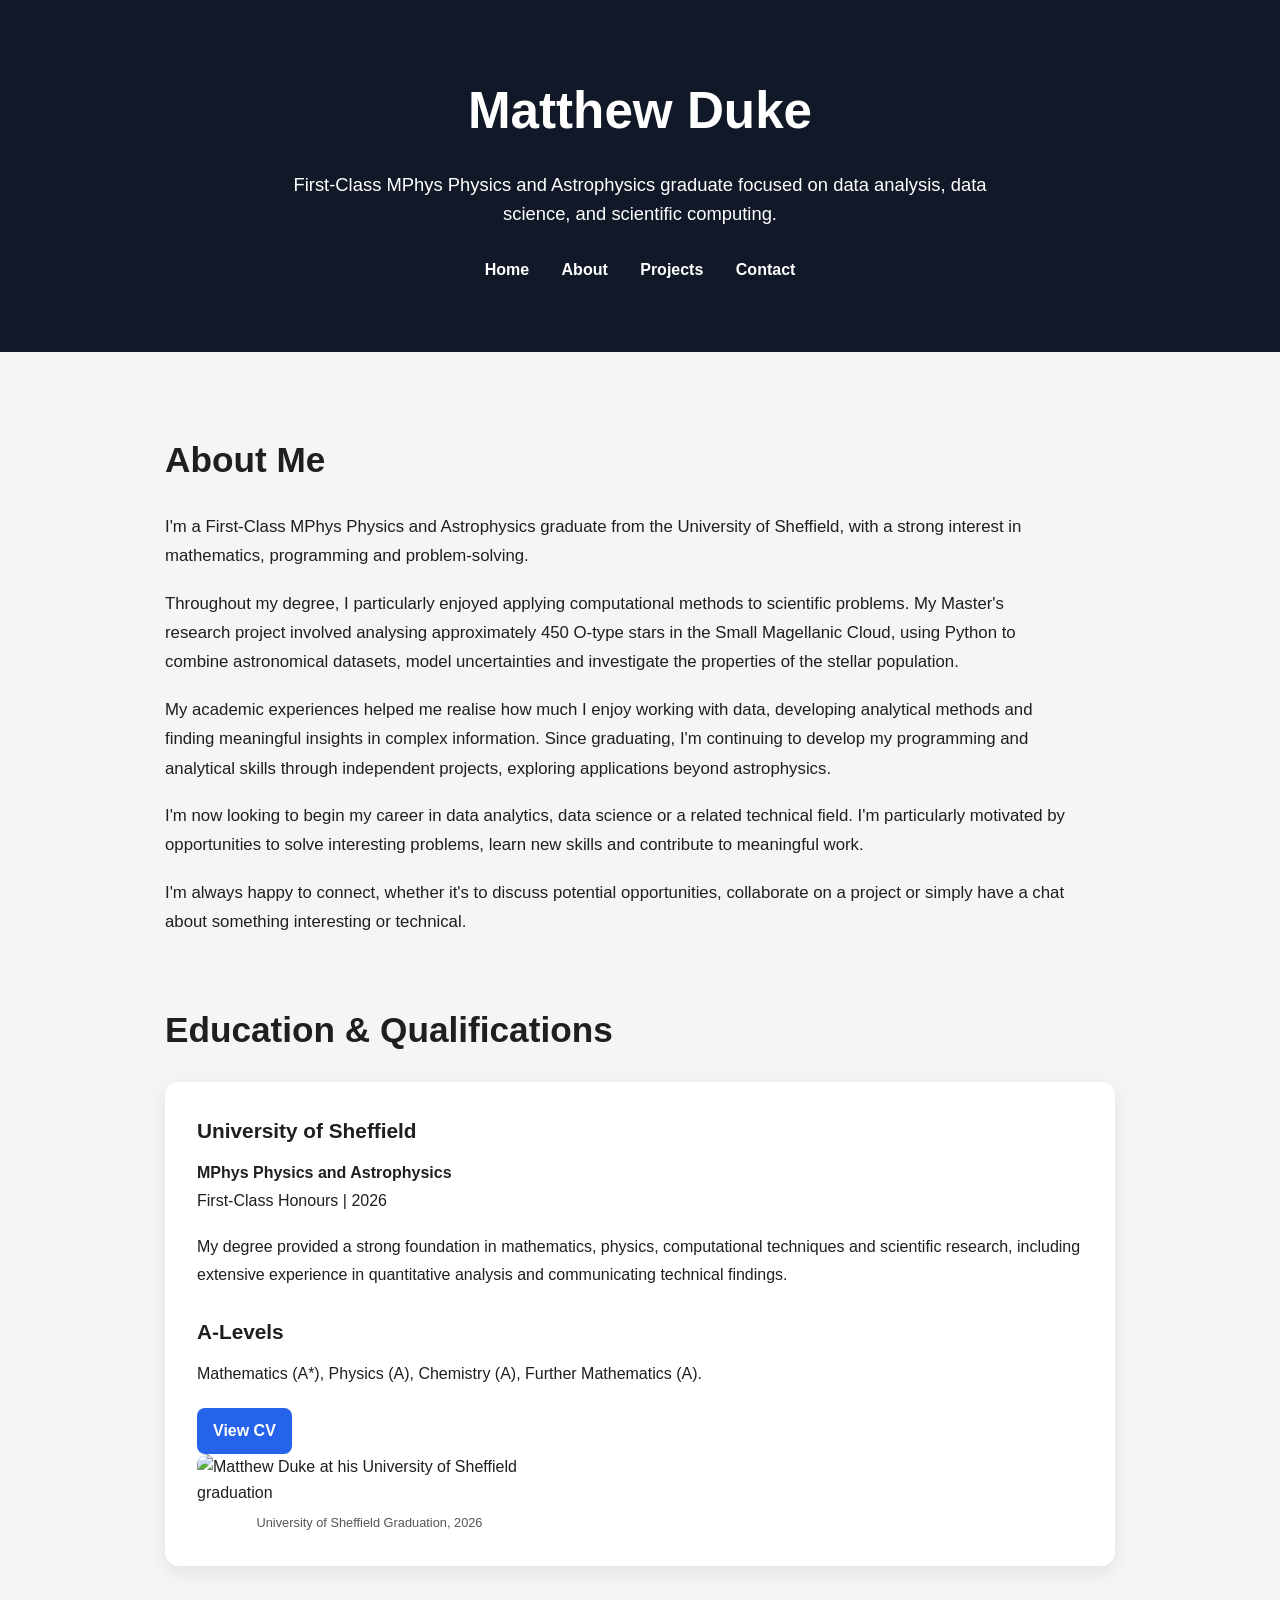
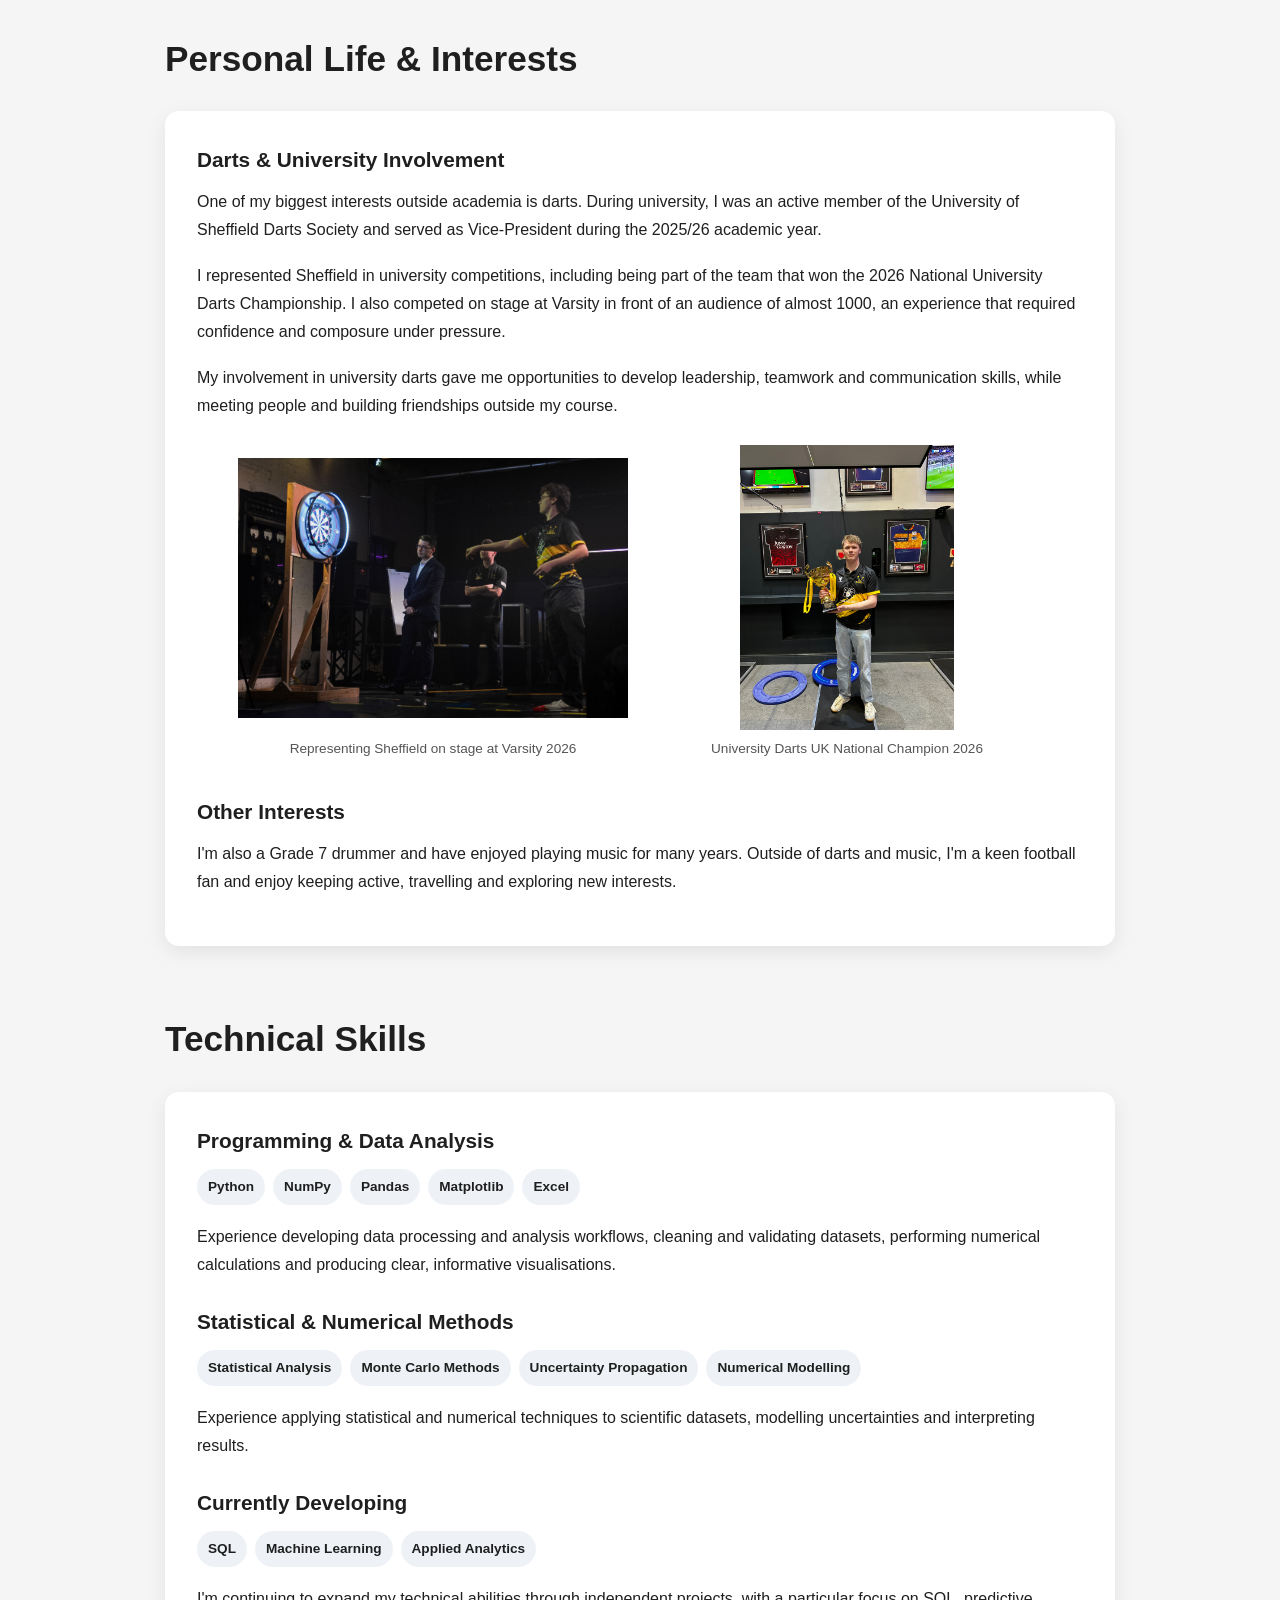
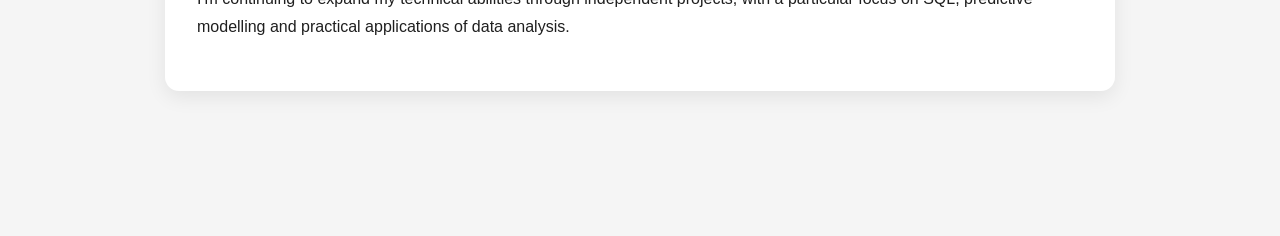
==== commit df2f8ea8: "Refactor about.html structure and update graduation photo Removed unnecessary divs and restructured " ====
--- a/about.html
+++ b/about.html
@@ -36,10 +36,6 @@
 
       <h2>About Me</h2>
 
-      <div class="about-intro-grid">
-
-        <div class="about-intro-text">
-
           <p>
             I'm a First-Class MPhys Physics and Astrophysics
             graduate from the University of Sheffield, with
@@ -82,30 +78,20 @@
             or technical.
           </p>
 
-        </div>
-
-        <figure class="graduation-photo">
-          <img
-            src="images/Graduation.JPG"
-            alt="Me at my graduation"
-            loading="lazy"
-          >
-          <figcaption>
-            Me at my graduation
-          </figcaption>
-        </figure>
-
-      </div>
-
     </section>
 
 
-    <!-- EDUCATION -->
-    <section id="education">
-
-      <h2>Education & Qualifications</h2>
-
-      <div class="about-card">
+   
+<!-- EDUCATION -->
+<section id="education">
+
+  <h2>Education & Qualifications</h2>
+
+  <div class="about-card">
+
+    <div class="education-grid">
+
+      <div class="education-content">
 
         <h3>University of Sheffield</h3>
 
@@ -137,13 +123,26 @@
             View CV
           </a>
 
-          <!-- Add HEAR PDF link here once uploaded -->
-
         </div>
 
       </div>
 
-    </section>
+      <figure class="graduation-photo">
+        <img
+          src="images/Graduation.jpg"
+          alt="Matthew Duke at his University of Sheffield graduation"
+          loading="lazy"
+        >
+        <figcaption>
+          University of Sheffield Graduation, 2026
+        </figcaption>
+      </figure>
+
+    </div>
+
+  </div>
+
+</section>
 
 
     <!-- PERSONAL LIFE -->
@@ -208,7 +207,7 @@
         </div>
 
 
-        <h3>Music & Other Interests</h3>
+        <h3>Other Interests</h3>
 
         <p>
           I'm also a Grade 7 drummer and have enjoyed playing
--- a/style.css
+++ b/style.css
@@ -477,91 +477,89 @@
 }
 
 
+
 /* ---------- ABOUT PAGE PHOTOS ---------- */
 
-/* INTRODUCTION WITH GRADUATION PHOTO */
+/* GRADUATION PHOTO */
 
 .about-intro-grid {
   display: grid;
-  grid-template-columns: minmax(0, 1.6fr) minmax(0, 0.9fr);
-  gap: 36px;
+  grid-template-columns: minmax(0, 1fr) 345px;
+  gap: 35px;
   align-items: start;
 }
 
-.about-intro-text {
-  min-width: 0;
-}
-
 .graduation-photo {
   margin: 0;
+  width: 345px;
+  max-width: 100%;
 }
 
 .graduation-photo img {
   display: block;
   width: 100%;
   height: auto;
-  border-radius: 12px;
-  box-shadow: 0 6px 20px rgba(0, 0, 0, 0.08);
+  max-height: 480px;
+  object-fit: contain;
+  border-radius: 10px;
 }
 
 .graduation-photo figcaption {
-  margin-top: 10px;
-  font-size: 0.88rem;
+  margin-top: 8px;
+  font-size: 0.8rem;
   color: #555;
   text-align: center;
 }
 
 
-/* DARTS PHOTO GALLERY */
+/* VARSITY AND NATIONALS PHOTOS */
 
 .personal-gallery {
-  display: grid;
-  grid-template-columns: repeat(2, minmax(0, 1fr));
-  gap: 20px;
-  margin: 28px 0 36px;
+  display: flex;
+  flex-wrap: wrap;
+  justify-content: center;
+  gap: 24px;
+  margin: 25px 0 35px;
 }
 
 .personal-gallery figure {
   margin: 0;
-  min-width: 0;
+  width: 390px;
+  max-width: 100%;
 }
 
 .personal-gallery img {
   display: block;
   width: 100%;
-  height: 280px;
-  object-fit: cover;
+  height: 285px;
+  object-fit: contain;
   border-radius: 10px;
 }
 
 .personal-gallery figcaption {
-  margin-top: 10px;
-  font-size: 0.9rem;
+  margin-top: 8px;
+  font-size: 0.85rem;
   color: #555;
   text-align: center;
-  line-height: 1.5;
-}
-
-
-/* MOBILE LAYOUT */
+}
+
+
+/* MOBILE */
 
 @media (max-width: 800px) {
-
   .about-intro-grid {
     grid-template-columns: 1fr;
     gap: 24px;
   }
 
   .graduation-photo {
-    max-width: 360px;
+    width: 345px;
+    max-width: 100%;
     margin: 0 auto;
   }
 
-  .personal-gallery {
-    grid-template-columns: 1fr;
-  }
-
-  .personal-gallery img {
-    height: auto;
-  }
-}
+  .personal-gallery figure {
+    width: 390px;
+    max-width: 100%;
+  }
+}
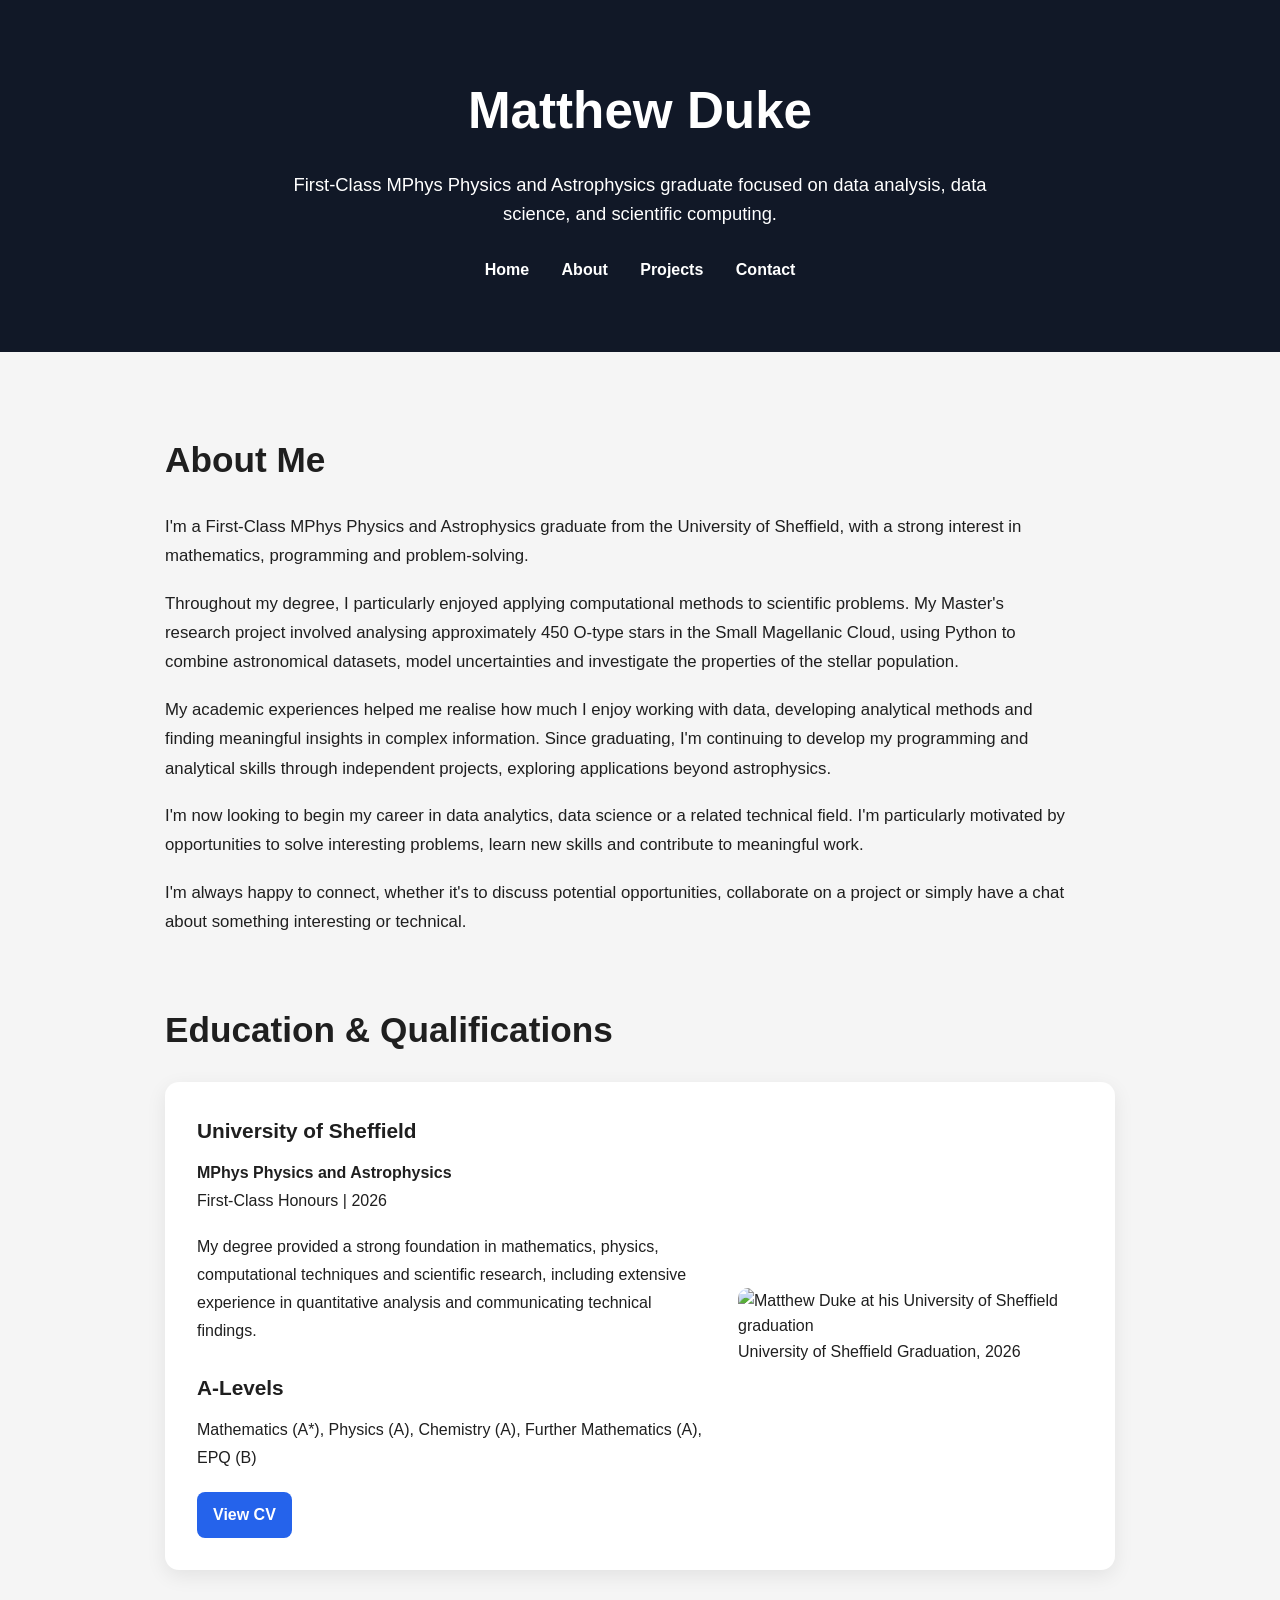
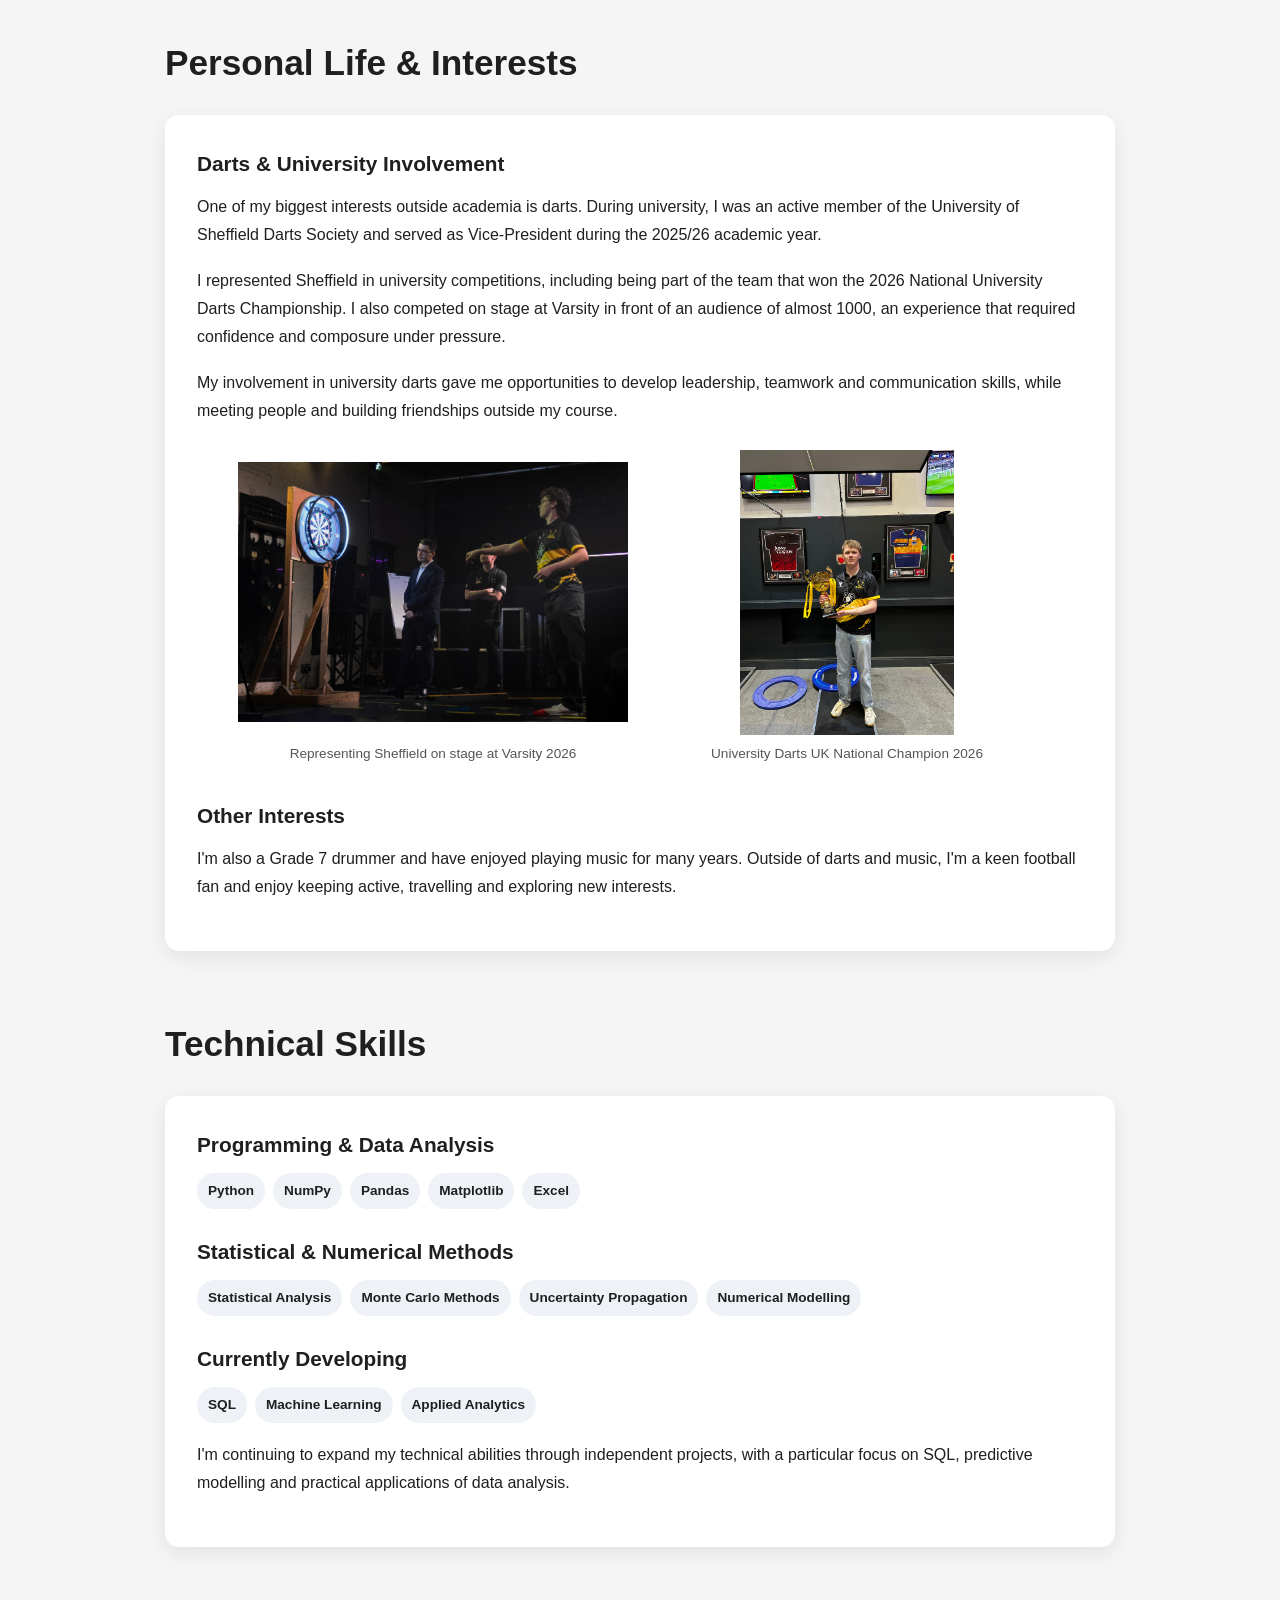
==== commit aeb3aa93: "Modify A-Level grades and clean up experience section Updated A-Level grades and removed redundant e" ====
--- a/about.html
+++ b/about.html
@@ -111,7 +111,7 @@
 
         <p>
           Mathematics (A*), Physics (A), Chemistry (A),
-          Further Mathematics (A).
+          Further Mathematics (A), EPQ (B)
         </p>
 
         <div class="output-links">
@@ -238,13 +238,6 @@
           <span>Excel</span>
         </div>
 
-        <p>
-          Experience developing data processing and analysis
-          workflows, cleaning and validating datasets,
-          performing numerical calculations and producing
-          clear, informative visualisations.
-        </p>
-
         <h3>Statistical & Numerical Methods</h3>
 
         <div class="project-tags">
@@ -253,13 +246,7 @@
           <span>Uncertainty Propagation</span>
           <span>Numerical Modelling</span>
         </div>
-
-        <p>
-          Experience applying statistical and numerical
-          techniques to scientific datasets, modelling
-          uncertainties and interpreting results.
-        </p>
-
+        
         <h3>Currently Developing</h3>
 
         <div class="project-tags">
--- a/style.css
+++ b/style.css
@@ -480,37 +480,6 @@
 
 /* ---------- ABOUT PAGE PHOTOS ---------- */
 
-/* GRADUATION PHOTO */
-
-.about-intro-grid {
-  display: grid;
-  grid-template-columns: minmax(0, 1fr) 345px;
-  gap: 35px;
-  align-items: start;
-}
-
-.graduation-photo {
-  margin: 0;
-  width: 345px;
-  max-width: 100%;
-}
-
-.graduation-photo img {
-  display: block;
-  width: 100%;
-  height: auto;
-  max-height: 480px;
-  object-fit: contain;
-  border-radius: 10px;
-}
-
-.graduation-photo figcaption {
-  margin-top: 8px;
-  font-size: 0.8rem;
-  color: #555;
-  text-align: center;
-}
-
 
 /* VARSITY AND NATIONALS PHOTOS */
 
@@ -563,3 +532,45 @@
     max-width: 100%;
   }
 }
+
+
+/* EDUCATION SECTION WITH GRADUATION PHOTO */
+
+.education-grid {
+  display: grid;
+  grid-template-columns: minmax(0, 1fr) 345px;
+  gap: 35px;
+  align-items: center;
+}
+
+.education-content {
+  min-width: 0;
+}
+
+.education-grid .graduation-photo {
+  width: 100%;
+  margin: 0;
+}
+
+.education-grid .graduation-photo img {
+  width: 100%;
+  height: auto;
+  max-height: 480px;
+  object-fit: contain;
+  border-radius: 10px;
+}
+
+/* MOBILE */
+
+@media (max-width: 800px) {
+  .education-grid {
+    grid-template-columns: 1fr;
+    gap: 24px;
+  }
+
+  .education-grid .graduation-photo {
+    width: 100%;
+    max-width: 345px;
+    margin: 0 auto;
+  }
+}
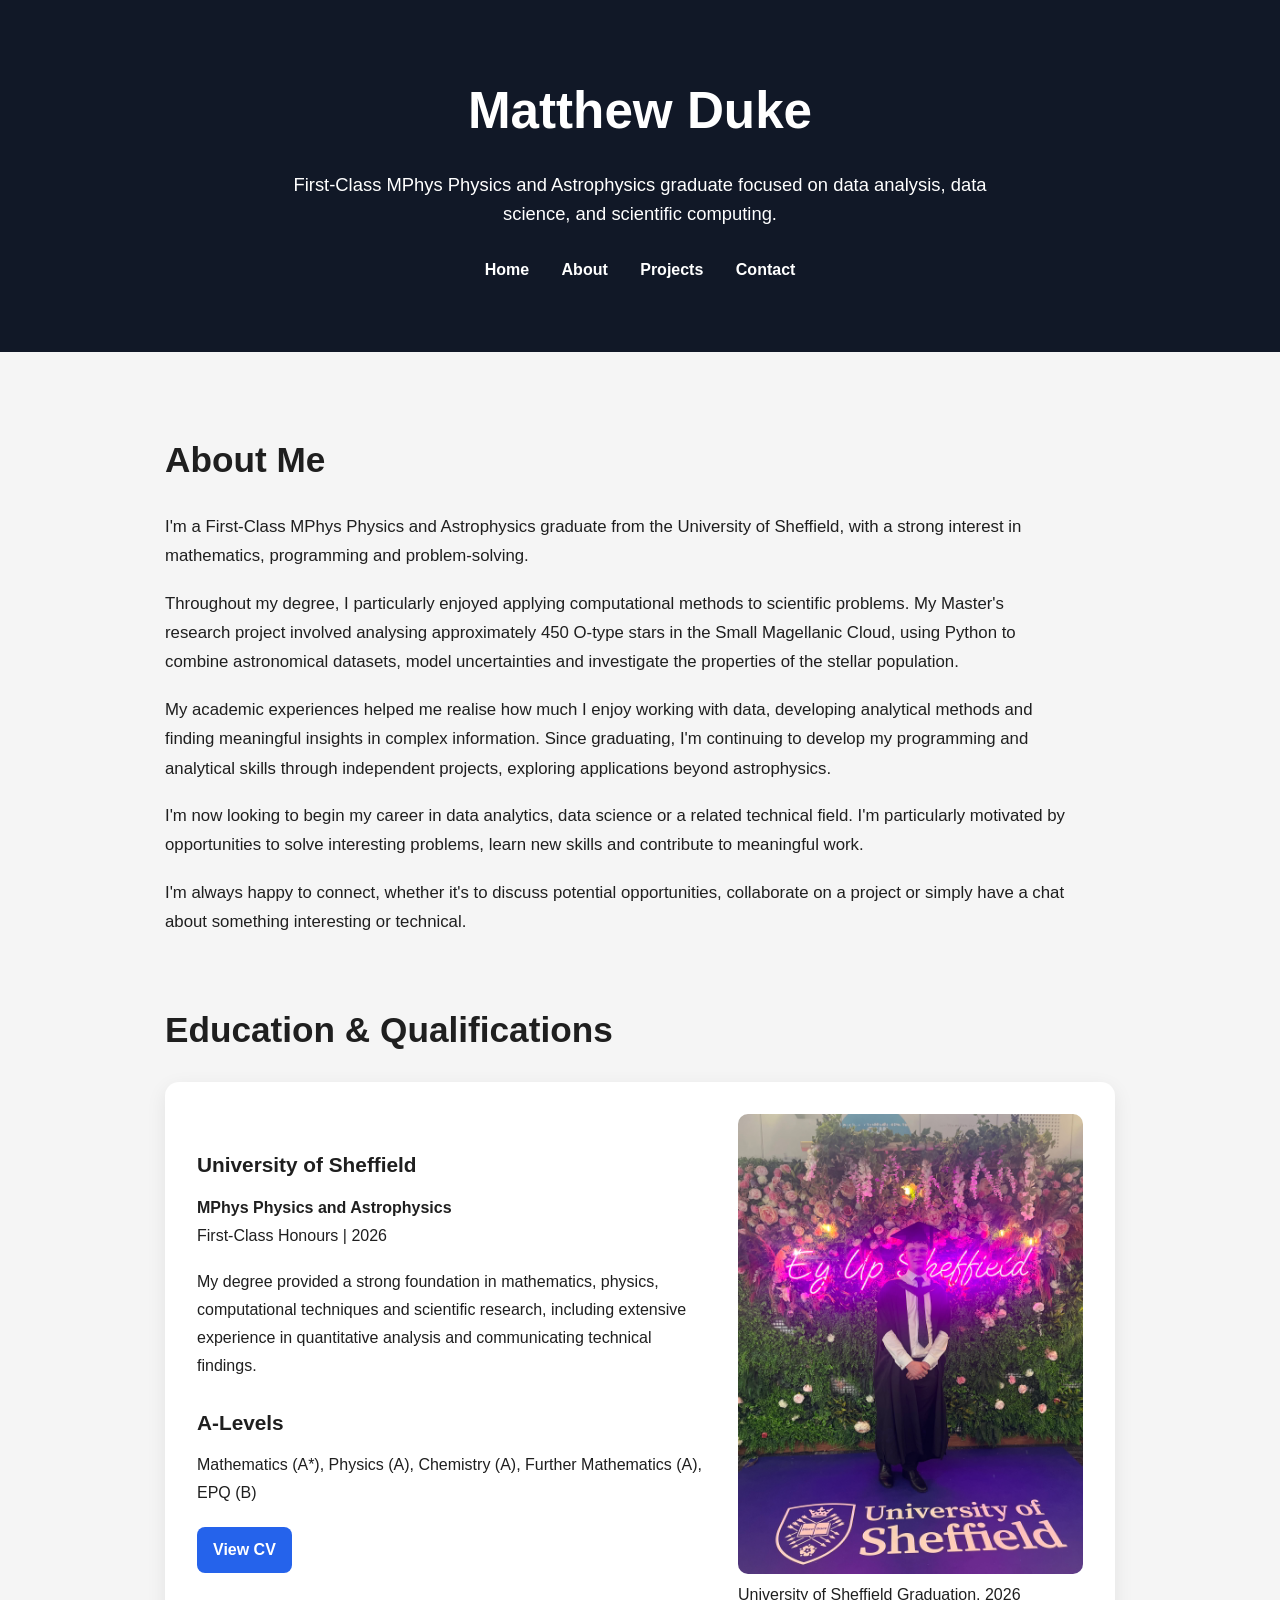
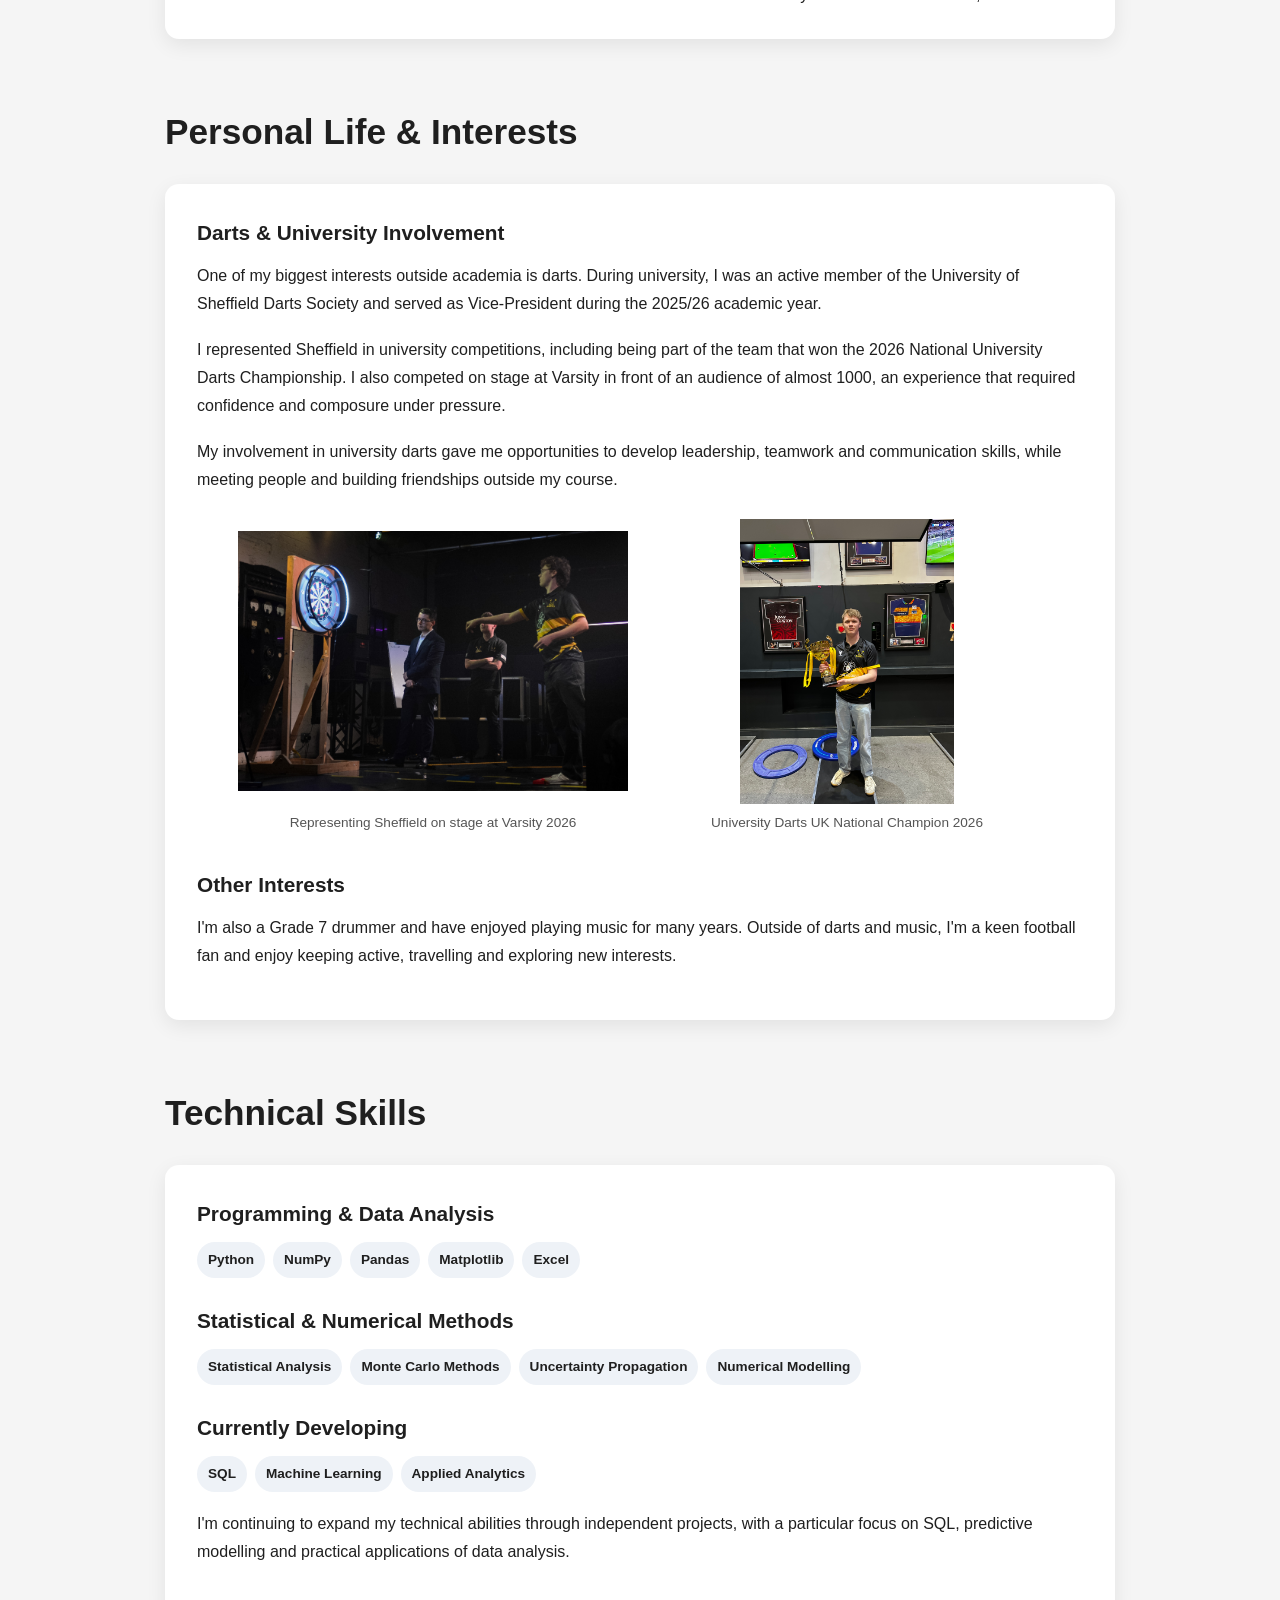
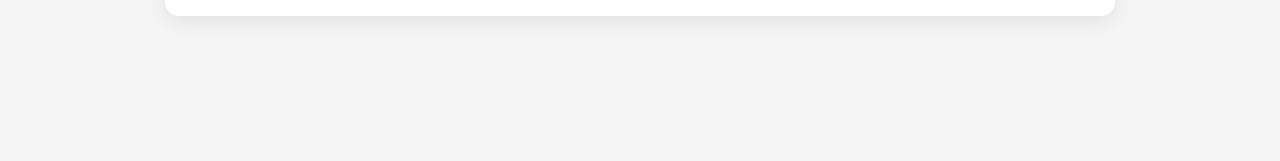
==== commit f8a3f1df: "Fix image filename case in about.html" ====
--- a/about.html
+++ b/about.html
@@ -129,7 +129,7 @@
 
       <figure class="graduation-photo">
         <img
-          src="images/Graduation.jpg"
+          src="images/Graduation.JPG"
           alt="Matthew Duke at his University of Sheffield graduation"
           loading="lazy"
         >
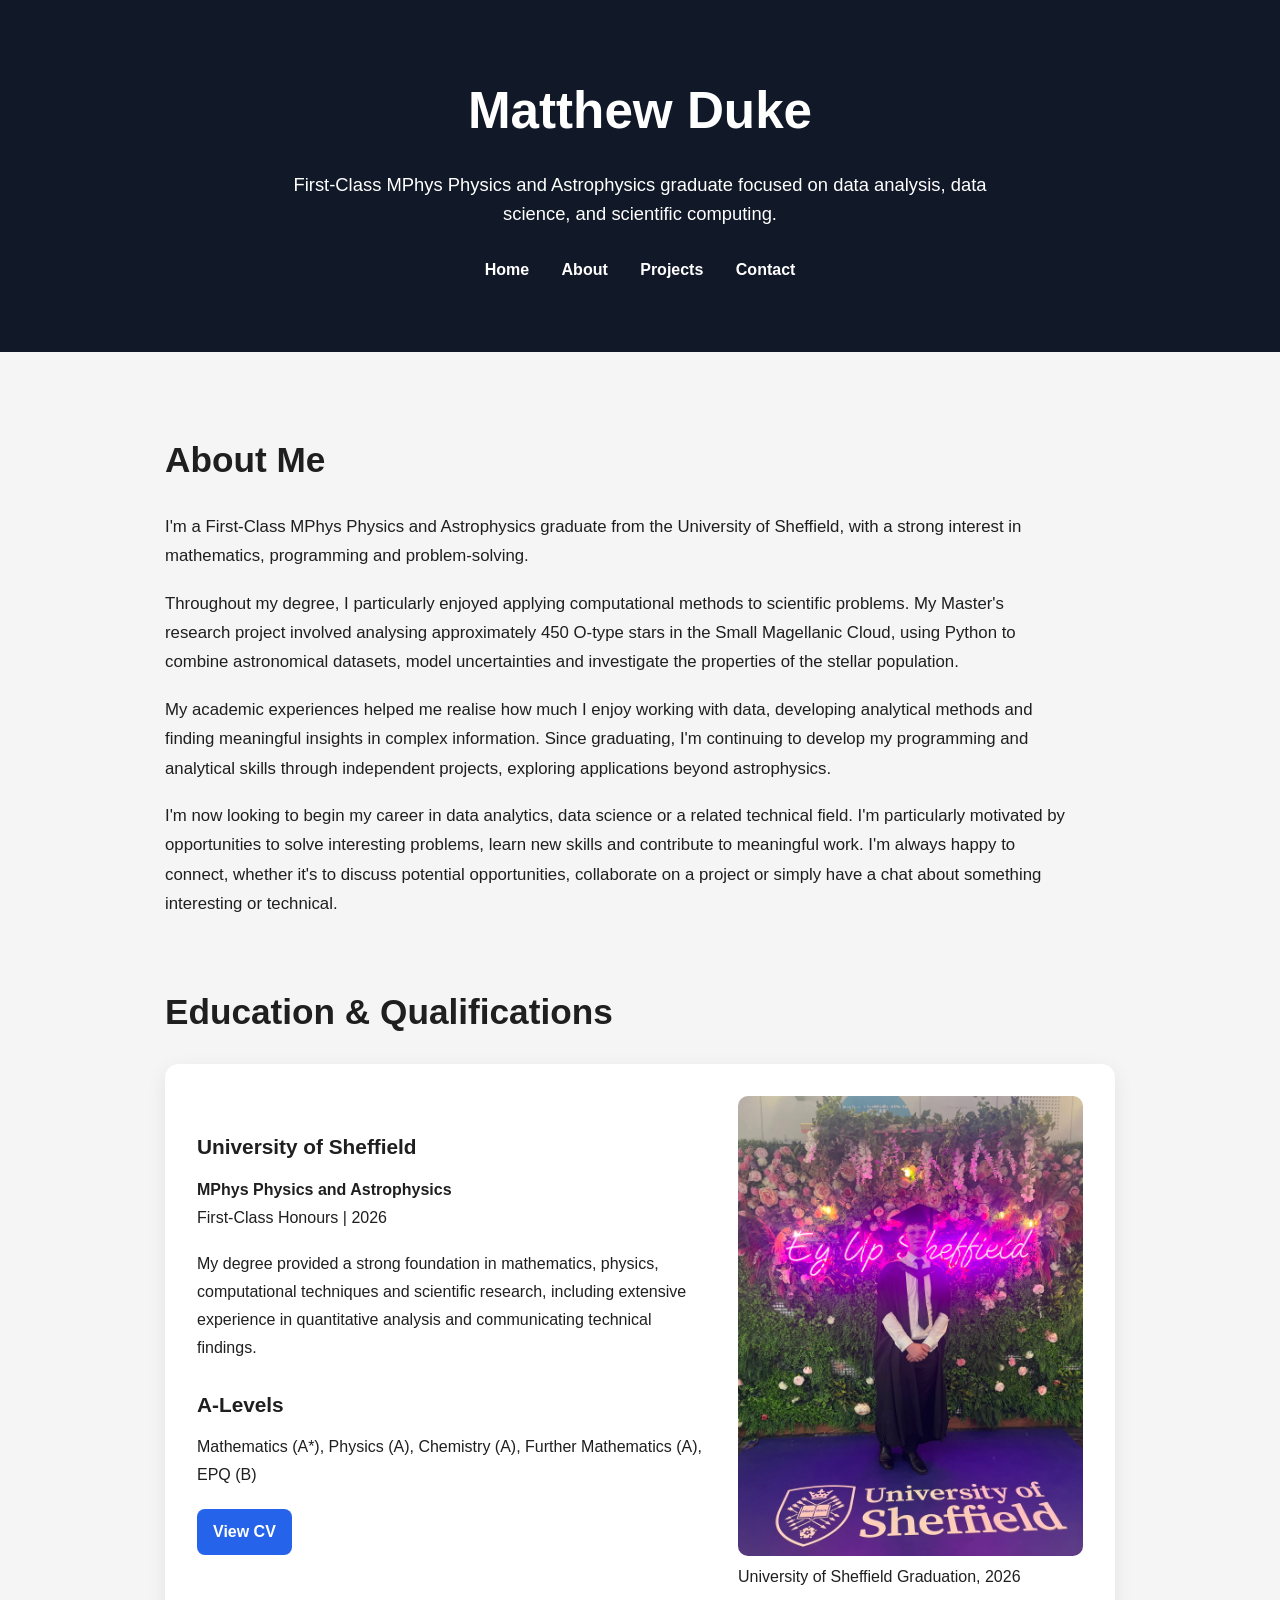
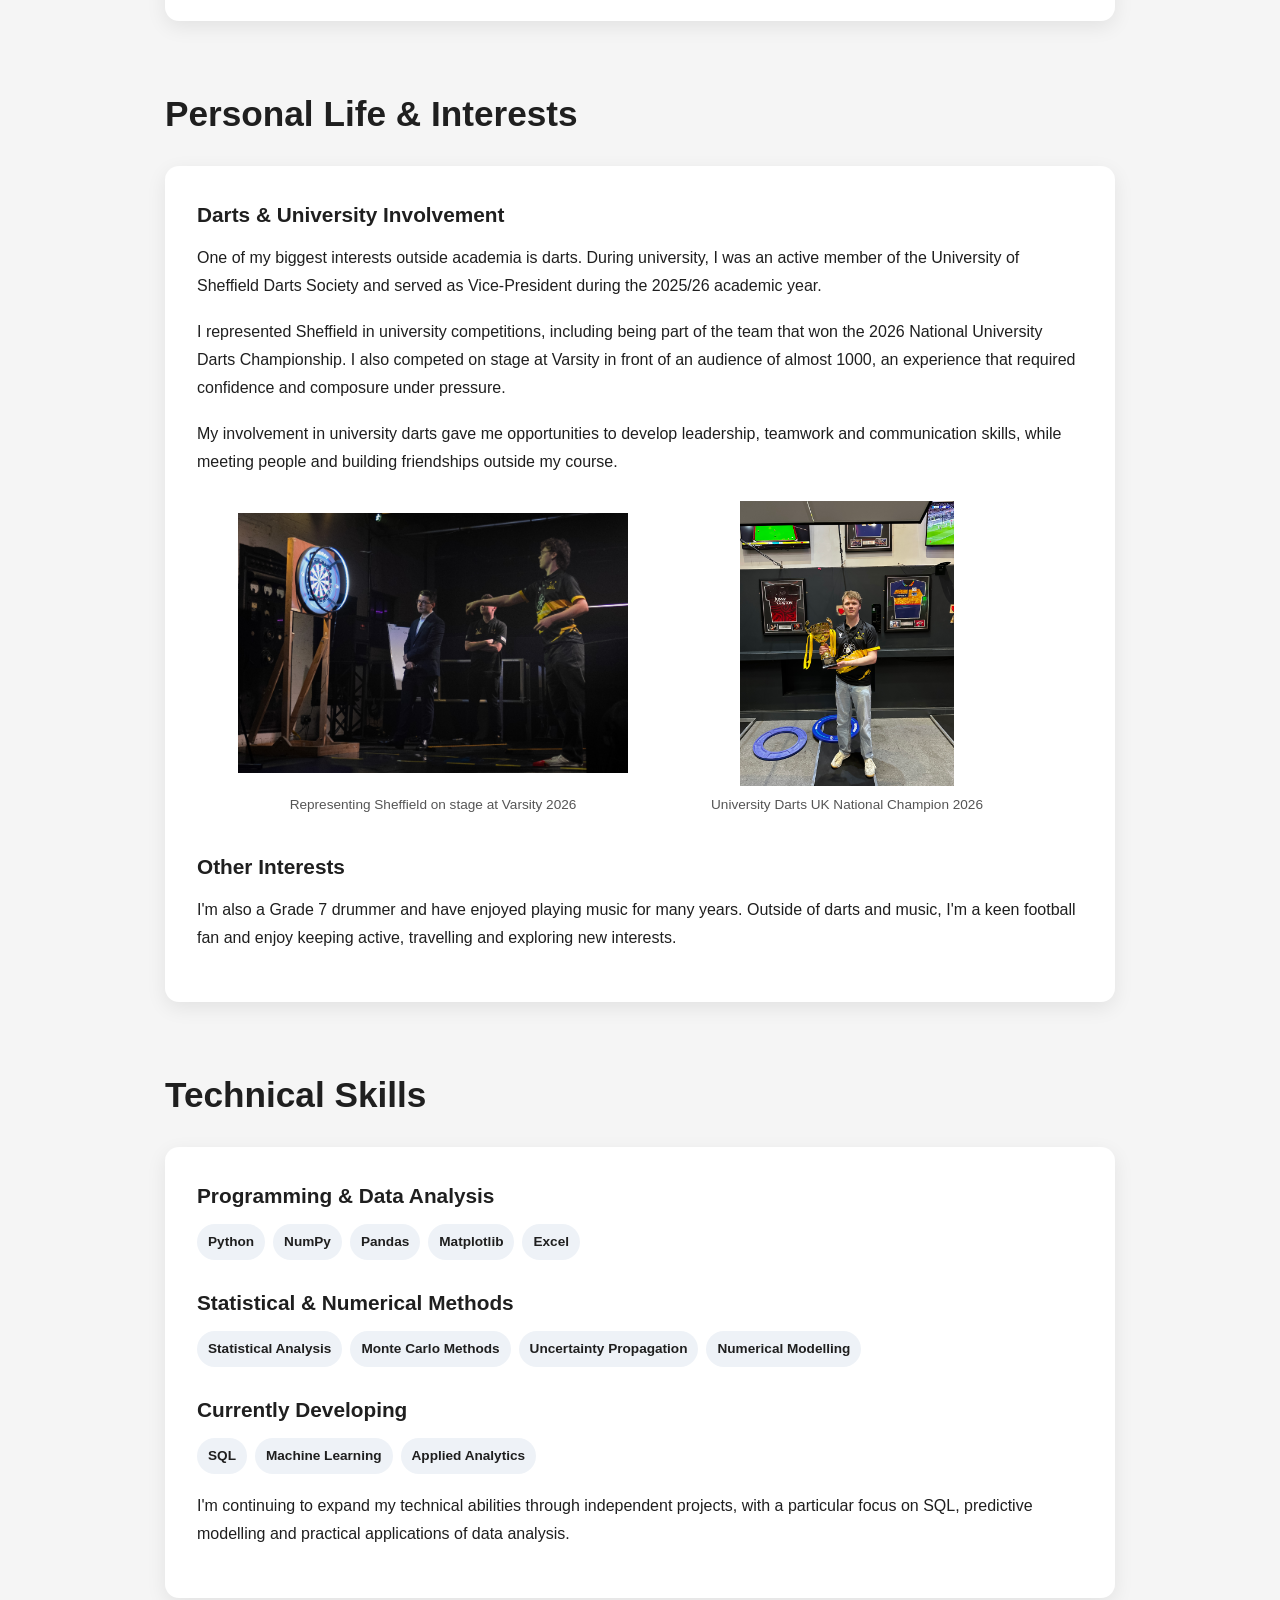
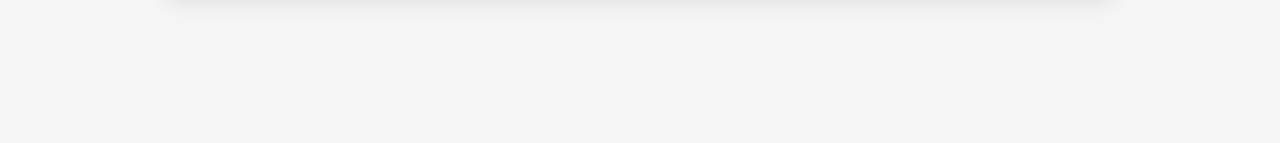
==== commit bd262df0: "Refactor text in about.html for better flow Removed redundant paragraph break and merged text for cl" ====
--- a/about.html
+++ b/about.html
@@ -68,11 +68,7 @@
             data science or a related technical field. I'm
             particularly motivated by opportunities to solve
             interesting problems, learn new skills and contribute
-            to meaningful work.
-          </p>
-
-          <p>
-            I'm always happy to connect, whether it's to discuss
+            to meaningful work. I'm always happy to connect, whether it's to discuss
             potential opportunities, collaborate on a project or
             simply have a chat about something interesting
             or technical.
